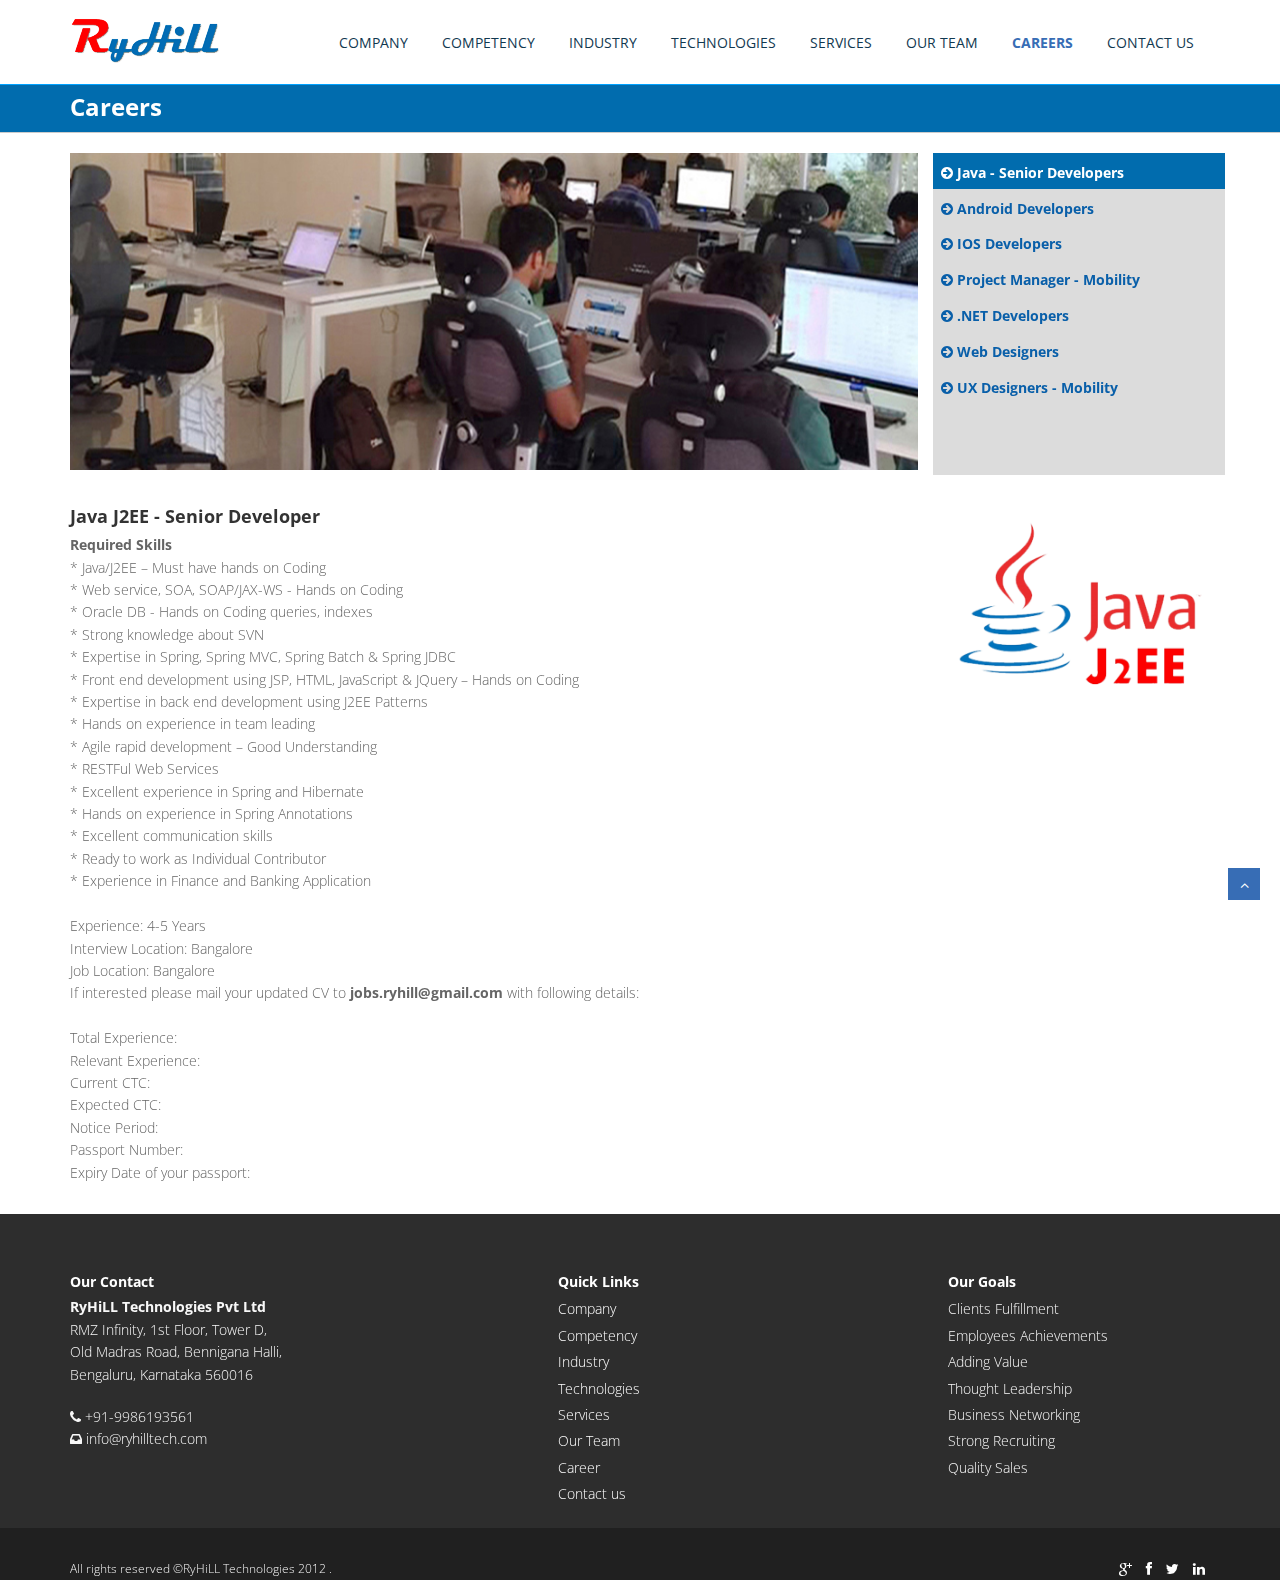
==== ryhill/pages/career.html @ d9d35c5c "Pages" ====
<!DOCTYPE html>
<html lang="en">
<head>
<meta charset="utf-8">
<meta name="viewport" content="width=device-width, initial-scale=1.0" />

<title>Careers</title>
<link rel="shortcut icon" href="../img/fc.png" type="favicon/ico" /> 
<!-- css -->
<link href="../css/bootstrap.min.css" rel="stylesheet" />
<link href="../css/fancybox/jquery.fancybox.css" rel="stylesheet">
<link href="../css/flexslider.css" rel="stylesheet" />
<link href="../css/animate.css" rel="stylesheet" />
<link href="../css/style.css" rel="stylesheet" />

</head>
<body>
<div id="wrapper">

	<!-- start header -->
	<header class="navbar-fixed-top">
        <div class="navbar navbar-default navbar-static-top ">
            <div class="container">
                <div class="navbar-header">
                    <button type="button" class="navbar-toggle" data-toggle="collapse" data-target=".navbar-collapse">
                        <span class="icon-bar"></span>
                        <span class="icon-bar"></span>
                        <span class="icon-bar"></span>
                    </button>
                    <a class="navbar-brand" href="../../"><img src="../img/logo.png" alt="logo"/></a>
                </div>
                <div class="navbar-collapse collapse  ">
                    <ul class="nav navbar-nav">
                        
						<li><a href="company.html">Company</a></li>
						<li><a href="competency.html">Competency</a></li> 
						<li><a href="industry.html">Industry</a></li>
						<li><a href="technology.html">Technologies</a></li>
						<li><a href="services.html">Services</a></li>
						<li><a href="ourteam.html">Our Team</a></li>
                        <li class="active"><a href="career.html">Careers</a></li>
                        <li><a href="contact.html">Contact Us</a></li>
                    </ul>
                </div>
            </div>
        </div>
	</header>
   <div style="clear:both;">&nbsp;</div>
	<!-- end header -->
 
	<section id="inner-headline" >
	<div class="container">
		<div class="row">
			<div class="col-lg-12">

				<h3 class="pageTitle" >Careers</h3>
			</div>
		</div>
	</div>
	</section>

	
	<!--Banner Part End-->
	
	<section id="content ">
	<div class="container">
		<div class="row">
			
			<div class="col-md-9">
				<img class="img-responsive" src="../img/career.jpg" alt="career">
				
			</div>
			<div class="col-md-3 cont_msh">
					<ul class="cont_showhide" id="menu">
					    <li class="sdactive"><a href="#" onclick="toggleDiv(this, containerList[0])">
					    	<i class="fa fa-arrow-circle-right"></i>&nbsp;Java - Senior Developers</a></li>
						<li><a href="#" onclick="toggleDiv(this, containerList[1])">
							<i class="fa fa-arrow-circle-right"></i>&nbsp;Android Developers</a></li>
						<li class=""><a href="#" onclick="toggleDiv(this, containerList[2])">
							<i class="fa fa-arrow-circle-right"></i>&nbsp;IOS Developers</a></li>

                     <!--
						<li class=""><a href="#" onclick="toggleDiv(this, containerList[3])">
							<i class="fa fa-arrow-circle-right"></i>&nbsp;J2ME & Blackberry Developers</a></li>

						<li class=""><a href="#" onclick="toggleDiv(this, containerList[4])"
							><i class="fa fa-arrow-circle-right"></i>&nbsp;Windows Phone Developers</a></li>
						-->

						<li class=""><a href="#" onclick="toggleDiv(this, containerList[3])">
							<i class="fa fa-arrow-circle-right"></i>&nbsp;Project Manager - Mobility</a></li>
						<li class=""><a href="#" onclick="toggleDiv(this, containerList[4])">
							<i class="fa fa-arrow-circle-right"></i>&nbsp;.NET Developers</a></li>
						<li class=""><a href="#" onclick="toggleDiv(this, containerList[5])">
							<i class="fa fa-arrow-circle-right"></i>&nbsp;Web Designers</a></li>
						<li class=""><a href="#" onclick="toggleDiv(this, containerList[6])">
							<i class="fa fa-arrow-circle-right"></i>&nbsp;UX Designers - Mobility</a></li>


						<li class="rig_nav">&nbsp;</li>
                        <li class="rig_nav">&nbsp;</li>
				</ul>
				
			</div>
		</div>
	</div>
	</section>
	<!--Banner Part End-->

	<section id="content">
	<div class="container">			
		<div class="row ">
			 <div class="col-md-12"><!--Main cont Div-->

					<div id="cnt1">
					
					<div class="row">
                        <div class=" col-md-3 float-md-right col-sm-push-9">
							<br><br>
							<img src="../img/ser/java.png" class="img-siz" alt="java">
						</div>

					
						<div class="col-md-9 float-md-left col-sm-pull-3" >
							<br>
							<h4>Java J2EE - Senior Developer</h4>
							 <strong>Required Skills</strong><br>

							*&nbsp;Java/J2EE – Must have hands on Coding<br>
							*&nbsp;Web service, SOA, SOAP/JAX-WS - Hands on Coding<br>
							*&nbsp;Oracle DB - Hands on Coding queries, indexes<br>
							*&nbsp;Strong knowledge about SVN<br>
							*&nbsp;Expertise in Spring, Spring MVC, Spring Batch & Spring JDBC<br>
							*&nbsp;Front end development using JSP, HTML, JavaScript & JQuery – Hands on Coding<br>
							*&nbsp;Expertise in back end development using J2EE Patterns<br>
							*&nbsp;Hands on experience in team leading<br>
							*&nbsp;Agile rapid development – Good Understanding<br>
							*&nbsp;RESTFul Web Services<br>
							*&nbsp;Excellent experience in Spring and Hibernate<br>
							*&nbsp;Hands on experience in Spring Annotations<br>
							*&nbsp;Excellent communication skills<br>
							*&nbsp;Ready to work as Individual Contributor<br>
							*&nbsp;Experience in Finance and Banking Application<br><br>
							Experience: 4-5 Years<br>
							Interview Location: Bangalore<br>
							Job Location: Bangalore<br>
							If interested please mail your updated CV to <b>jobs.ryhill@gmail.com</b> with following details:<br><br>

							Total Experience:<br>
							Relevant Experience:<br>
							Current CTC:<br>
							Expected CTC:<br>
							Notice Period:<br>
							Passport Number:<br>
							Expiry Date of your passport:

						</div>

					</div>

				   </div>
				<!--cnt1 End-->
				    <div id="cnt2" class="none" >
				    	
				    	<div class="row">
				    	 <div class="col-md-3 float-md-right col-sm-push-9">
							<br><br>
							<img src="../img/ser/android.png" class="img-siz" alt="android">
						</div>

						 <div class="col-md-9 float-md-left col-sm-pull-3">
						 	<br>
							<h4>Android - Senior Developer</h4>
							 <strong>Required Skills</strong><br>

								*&nbsp;2 to 5 years of experience in developing innovative mobile solutions with Android SDK/NDK, Java, MVC, REST, JSON and XML<br>

								*&nbsp;Must have experience in developing innovating cross-platform mobile solutions with expertise in HTML5, JavaScript, CSS and &nbsp;&nbsp;&nbsp;PhoneGap APIs, AJAX, REST, JSON and XML<br>

								*&nbsp;Must have experience in working on JavaScript frameworks like JQuery Mobile, Sencha Touch, Enyo, etc.<br>

								*&nbsp;Must have experience in implementing design for multi form factors (tablet and smartphone) using common themes and styles<br>

								*&nbsp;Proficient in Java 6, Object Oriented Design, and Design Patterns, multi-threading and memory management specific to <br>&nbsp;&nbsp;&nbsp; mobile devices<br>

								*&nbsp;Experience in developing apps with Push Notification (GCM) is required<br>

								*&nbsp;Experience in implementing Offline/Sync features and caching mechanism is required<br>

								*&nbsp;In-depth knowledge of Dalvik Memory Mode, thread model, and resource management<br>

								*&nbsp;Strong background in Mobile Application development, including embedded database, data security<br>

								*&nbsp;Experience of submitting at least one app to Google Play Store and good knowledge of the process for approval and distribution &nbsp;&nbsp;&nbsp;  is desirable<br>

								*&nbsp;Exposure to Mobile Wallets and Payments is desirable<br>

								*&nbsp;Familiar with Android UI Design Guidelines for smartphones and tablets<br>

								*&nbsp;Experience of full Mobile Software Development Life Cycle gathering requirements, software architecture, design, coding, <br>&nbsp;&nbsp;&nbsp;integration and testing<br>

								*&nbsp;Experience of cross-platform app development using HTML5, JavaScript, CSS and PhoneGap would be an added advantage<br>

								*&nbsp;Ability to collaborate with UI designers, App developers and teams in a distributed environment spanning multiple countries<br>
								*&nbsp;Experience in working in an Agile development environment<br>

								*&nbsp;Excellent communication and collaboration skills<br><br>
							Experience: 2-5 Years<br>
							Interview Location: Bangalore<br>
							Job Location: Bangalore<br>
							If interested please mail your updated CV to <b>jobs.ryhill@gmail.com</b> with following details:<br><br>

							Total Experience:<br>
							Relevant Experience:<br>
							Current CTC:<br>
							Expected CTC:<br>
							Notice Period:<br>
							Passport Number:<br>
							Expiry Date of your passport:

						</div>
						
					</div>
				
				    </div>
				<!--cnt2 End-->
			    	<div id="cnt3" class="none" >
			    		
			    		<div class="row">
			    			<div class="col-md-10">
			    				<br>
			    				<img src="../img/ser/ios.png" alt="ios">
			    			</div>

			    		
						 <div class="col-md-12">
						 	<br>
							<h4>IOS - Senior Developer</h4>
							 <strong>Required Skills</strong><br>

							*&nbsp;Excellent knowledge and work experience on designing and developing iOS mobile applications.<br>
							*&nbsp;Proficient on programming iPhone/iPad applications with Objective-C and iOS SDK using the Xcode IDE.<br>
							*&nbsp;Strong experience with camera based applications (experience with OpenCV on mobile platforms a big plus).<br>
							*&nbsp;Working understanding of agile software engineering processes and methodologies.<br>
							*&nbsp;Must be detail-oriented, with strong analytical skills and problem solving skills.<br>
							*&nbsp;You work well with internal and external teams as well as working independently.<br>
							*&nbsp;You are super excited to join a startup that will disrupt the headphone industry.<br>
							*&nbsp;Cannot wait to dive right into any problem.<br>
							*&nbsp;Have strong attention to detail and are a self-starter.<br>
							*&nbsp;Have a passion for building and innovating and doing so quickly.<br>
							*&nbsp;You are a risk taker.<br>
							*&nbsp;You are proactive, plan ahead and execute without hand holding.<br>
							*&nbsp;You are incredibly intelligent, energetic, make swift but thoughtful decisions (and act on them), and are able to figure things out &nbsp;&nbsp;&nbsp;without much guidance.<br>
							*&nbsp;Experience in Finance and Banking Application<br><br>

							Experience: 2-5 Years<br>
							Interview Location: Bangalore<br>
							Job Location: Bangalore<br>
							If interested please mail your updated CV to <b>jobs.ryhill@gmail.com</b> with following details:<br><br>

							Total Experience:<br>
							Relevant Experience:<br>
							Current CTC:<br>
							Expected CTC:<br>
							Notice Period:<br>
							Passport Number:<br>
							Expiry Date of your passport:

						</div>

						
					</div>
			    	</div>
				<!--cnt3 End-->
				  <!--
					<div id="cnt4" class="none" >
					
					<div class="row">
						 <div class="col-md-9 ">
						 	<br>
							<h4>J2ME & Blackberry Developers</h4>
							 <strong>Required Skills</strong><br>

							    *&nbsp;Minimum 2 years’ experience developing for J2ME/BlackBerry devices<br>
								*&nbsp;Java/J2EE – Must have hands on Coding<br>
								*&nbsp;Build out an elegant, innovative world class J2ME and Blackberry app<br>
								*&nbsp;Quickly fix bugs and solve problems<br>
								*&nbsp;Rapidly prototype and implement new innovative features<br>
								*&nbsp;Ensure strong UI design principles<br>
								*&nbsp;Work closely with designers and core service engineers<br>
								*&nbsp;Develops an app that works nimbly and intuitively<br>
								*&nbsp;Solid understanding of the MID Profile 2.0 and CLDC<br>
								*&nbsp;Knowledge and experience with additional J2ME API’s is preferred (PIMAPI, MMAPI, WMAPI)<br>
								*&nbsp;Experience with the Blackberry App Store would be a plus (submission, approval, etc.)<br>
								*&nbsp;Passion for building mobile applications<br>
								*&nbsp;Understanding of building nimble and rich mobile apps<br>
								*&nbsp;Experience with networking and TCP/IP<br>
								*&nbsp;Able to work in a dynamic and fast-moving environment<br>
								*&nbsp;Knowledge of social networking applications in emerging markets<br><br>


							Experience: 2-5 Years<br>
							Interview Location: Bangalore<br>
							Job Location: Bangalore<br>
							If interested please mail your updated CV to <b>jobs.ryhill@gmail.com</b> with following details:<br><br>

							Total Experience:<br>
							Relevant Experience:<br>
							Current CTC:<br>
							Expected CTC:<br>
							Notice Period:<br>
							Passport Number:<br>
							Expiry Date of your passport:

						</div>
						<div class="col-md-3">
							<br><br>
							<img src="../img/ser/black.png" alt="Blackberry">
						</div>
					</div>
					</div>

				  cnt4 End

				  <div id="cnt5" class="none">
				  	
				  	 <div class="row">
						 <div class="col-md-8">
						 	<br>
							<h4>Windows Phone 8 Developer</h4>
							 <strong>Required Skills</strong><br>

							*&nbsp;2-6 years production mobile app development and detailed, luscious design experience<br>
							*&nbsp;BE/B Tech/MCA in Computer Science, Software Engineering or related discipline<br>
							*&nbsp;Strong mobile UX design, coding and support/maintenance, collaboration and communication skills.<br>
							*&nbsp;Windows Phone 7/8, C#, .NET framework 4.0 +,WPF/Silverlight/XAML,WCF experience , from design to store to &nbsp;&nbsp;&nbsp;updates<br>
							*&nbsp;Knowledge of JSon, Restful Services, CSS 3 and HTML 5 ,Javascript with Jquery is an added advantage<br>
							*&nbsp;Experience in developing reusable components and libraries<br>
							*&nbsp;Good understanding of database design<br>
							*&nbsp;Experience with web-services, social, e-commerce, gaming and multimedia apps<br>
							*&nbsp;Ability to setup and admin own development, test, SCM and deployment stack<br>
							*&nbsp;Strong competence of MS SQL Server<br>
							*&nbsp;Frequent learning capability and adapt to an new technologies<br>
							*&nbsp;Real life Implementation of applying OOPs<br>
							*&nbsp;Should be well-versed with the Windows Phones marketplace<br>
							*&nbsp;Excellent analytical and problem solving skills<br>
							*&nbsp;Excellent verbal and written communication skills<br>
							*&nbsp;Experience in Finance and Banking Application<br><br>

							Experience: 2-6 Years<br>
							Interview Location: Bangalore<br>
							Job Location: Bangalore<br>
							If interested please mail your updated CV to <b>jobs.ryhill@gmail.com</b> with following details:<br><br>

							Total Experience:<br>
							Relevant Experience:<br>
							Current CTC:<br>
							Expected CTC:<br>
							Notice Period:<br>
							Passport Number:<br>
							Expiry Date of your passport:

						</div>
						<div class="col-md-4">
							<br><br>
							<img src="../img/ser/wind.png" alt="wind">
							<br><br>
							<img src="../img/ser/windowph.jpg" alt="windowph">
						</div>
					</div>

				  </div>
				   cnt5 End-->

				   <!--Hide Part-->

					<div id="cnt4" class="none" >
						
						<div class="row">
							<div class="col-md-3 float-md-right col-sm-push-9">
							<br><br>
							<img src="../img/ser/proj.jpg" alt="proj">
						</div>
						 <div class="col-md-9 float-md-left col-sm-pull-3 ">
						 	<br>
							<h4>Project Manager - Mobility</h4>
							 <strong>Required Skills</strong><br>
							*&nbsp;Collaborate with business, executive and technical stake holders to formulate short and long term mobile strategies that &nbsp;&nbsp;&nbsp;&nbsp;address mobile business vision.<br>
							*&nbsp;Build business cases, road maps and long-term vision through formal presentations and briefings that address mobile &nbsp;&nbsp;&nbsp;&nbsp;technology and associated responsive design/delivery.<br>
							*&nbsp;Lead mobile initiatives from concept through deployment, assessment, refinement and support.<br>
							*&nbsp; Develop business and functional requirements.<br>
							*&nbsp;Communicate channel progress and other key updates in person and in writing to key internal executive management teams &nbsp;&nbsp;&nbsp;&nbsp;and stakeholders on a regular basis.<br>
							*&nbsp;Identify, manage and negotiate new vendor relationships.<br>
							*&nbsp;Manage budgets to drive efficiencies and continuous improvement within the organization.<br>
							*&nbsp;Experience in Finance and Banking Application.<br><br>
							<strong>Skills & Abiities</strong><br>

							*&nbsp;Lead consumer facing mobile strategies, innovation and deployment.<br>
							*&nbsp;Thought leader and visionary related to mobile strategy and goals.<br>
							*&nbsp;Interface with a range of web site, mobile, creative and responsive design initiatives.<br>
							*&nbsp;Android, iOS, Windows and other mobile technologies.<br>
							*&nbsp;Business and functional requirements gathering; project scope and management.<br>
							*&nbsp;Meeting facilitation, briefing and presentation of Mobile strategies and vision at the executive and cross-functional levels.<br>
							*&nbsp;Outstanding analytical skills, strong experience interpreting test results & drawing conclusions.<br>
							*&nbsp;Demonstrated strong business judgment and decision-making skills; ability to identify, prioritize, and articulate highest impact &nbsp;&nbsp;&nbsp;&nbsp;initiatives.<br>
							*&nbsp;Ability to manage multiple projects in a fast-paced, deadline-driven environment.<br>
							*&nbsp;Proven ability to build consensus and work effectively within a cross-departmental team.<br>
							*&nbsp;Ability to work independently and within a team environment.<br>
							*&nbsp;Strong independent decision-making, organizational, planning and problem-solving skills.<br><br>

							Experience: 7-10 Years<br>
							Interview Location: Bangalore<br>
							Job Location: Bangalore<br>
							If interested please mail your updated CV to <b>jobs.ryhill@gmail.com</b> with following details:<br><br>

							Total Experience:<br>
							Relevant Experience:<br>
							Current CTC:<br>
							Expected CTC:<br>
							Notice Period:<br>
							Passport Number:<br>
							Expiry Date of your passport:

						</div>
						
					</div>
				</div>
				<!--cnt6 End-->
				<div id="cnt5" class="none" >
						
						<div class="row">
							<div class="col-md-3 float-md-right col-sm-push-9">

							<br><br>
							<img src="../img/ser/neta.png" class="img-siz" alt="neta">
					
					
						</div>

						 <div class="col-md-9 float-md-left col-sm-pull-3 ">
						 	<br>
							<h4>.NET Developers</h4>
							 <strong>Required Skills</strong><br>
								*&nbsp;Experience in ASP.NET, C#, XML, CSS.<br>
								*&nbsp;Full life-cycle experience using ASP.NET framework (C# and VB) is preferred.<br>
								*&nbsp;Knowledge of SQL Server (reporting service, integration service and database service, and complex stored procedures will be an &nbsp;&nbsp;&nbsp;advantage).<br>
								*&nbsp;Strong understanding of, and experience with, Web server (IIS) and database administration.<br>
								*&nbsp;Experience in front end development skills (Javascript, Ajax, CSS).<br>
								*&nbsp;Excellent testing, debugging, and troubleshooting skills.<br>
								*&nbsp;Excellent problem solving and analytical skills.<br>
								*&nbsp;Create application functional software, maintenance and modification of existing application software.<br>
								*&nbsp;Design and implementation of Dot Net based web software using C#, VB.net and MSSQL.<br>
								*&nbsp;Ensure the application is properly tested/QC-ed before rolling out into live environment.<br>
								*&nbsp;Maintain existing software and provide user requested changes and enhancements.<br><br>

							Experience: 3-5 Years<br>
							Interview Location: Bangalore<br>
							Job Location: Bangalore<br>
							If interested please mail your updated CV to <b>jobs.ryhill@gmail.com</b> with following details:<br><br>

							Total Experience:<br>
							Relevant Experience:<br>
							Current CTC:<br>
							Expected CTC:<br>
							Notice Period:<br>
							Passport Number:<br>
							Expiry Date of your passport:

						</div>
					
						
					</div>
				</div>
				<!--cnt7 End-->
				<div id="cnt6" class="none" >
						
						<div class="row">
							<div class="col-md-4 float-md-right col-sm-push-8">
							<br><br>
							<img src="../img/ser/web1.png" alt="web1">
					
						</div>
						 <div class="col-md-8 float-md-left col-sm-pull-4">
						 	<br>
							<h4>Web Designers</h4>
							 <strong>Required Skills</strong><br>

							*&nbsp;Maintain and create website Blocks & Pages.<br>
							*&nbsp;To maintain videos and its links on website.<br>
							*&nbsp;To be maintain the all the company website updations.<br>
							*&nbsp;Maintain social media like Facebook, Twitter, Linkedin.<br>
							*&nbsp;Expertise in HTML 5, CSS 3, J Query, JavaScript.<br>
							*&nbsp;Hands on Experience in Photoshop, Graphic Designing,Illustrator.<br>
							*&nbsp;Knowledge of PHP is plus.<br><br>

							Experience: 2-4 Years<br>
							Interview Location: Bangalore<br>
							Job Location: Bangalore<br>
							If interested please mail your updated CV to <b>jobs.ryhill@gmail.com</b> with following details:<br><br>

							Total Experience:<br>
							Relevant Experience:<br>
							Current CTC:<br>
							Expected CTC:<br>
							Notice Period:<br>
							Passport Number:<br>
							Expiry Date of your passport:

						</div>
						
					</div>
				</div>
				<!--cnt8 End-->
				<div id="cnt7" class="none" >
						
						<div class="row">
							<div class="col-md-4 float-md-right col-sm-push-8">
							<br>
							<img src="../img/ser/ux1.png" class="img-siz ux_ped" alt="ux1">
		
						</div>
						 <div class="col-md-8 float-md-left col-sm-pull-4">
						 	<br>
							<h4>UX Designers - Mobility</h4>
							 <strong>Required Skills</strong><br>

							*&nbsp;Person who has experience in HTML5 Development.<br>
							*&nbsp;Should have a good knowledge of HTML, HTML5, JavaScript, CSS, JQuery, and XML along with a sound knowledge<br> &nbsp;&nbsp;&nbsp;of web development and Mobile app standards.<br>
							*&nbsp;Should have good experience and knowledge of HTML, HTML5, CSS, JavaScript, JQuery.<br>
							*&nbsp;Should have strong expertise in creating dynamic, xml based interactivities in HTML, JavaScript, JQuery.<br>
							*&nbsp;Should have strong HTML, CSS table-less design and JavaScript/JQuery knowledge and experience.<br>
							*&nbsp;Should know how to design intuitive site functionality, interaction, user interfaces, and navigation.<br>
							*&nbsp;Should know how to transform .PSD files and wireframes into web user interfaces according to design &nbsp;&nbsp;&nbsp;specifications.<br><br>

							Experience: 4-5 Years<br>
							Interview Location: Bangalore<br>
							Job Location: Bangalore<br>
							If interested please mail your updated CV to <b>jobs.ryhill@gmail.com</b> with following details:<br><br>

							Total Experience:<br>
							Relevant Experience:<br>
							Current CTC:<br>
							Expected CTC:<br>
							Notice Period:<br>
							Passport Number:<br>
							Expiry Date of your passport:

						</div>
						
					</div>
				</div>
				<!--cnt9 End-->
			</div><!--Main cont Div end-->	
		</div><!--Drop row end-->

	   </div>
	
	</section>
	<!--Body Part End-->

	<!--Footer Part-->
<footer>
	<div class="container">
		<div class="row">
			<div class="col-lg-5">
				<div class="widget">
					<h5 class="widgetheading">Our Contact</h5>
					<address>
					<strong>RyHiLL Technologies Pvt Ltd</strong><br>
				RMZ Infinity, 1st Floor, Tower D, <br>Old Madras Road, Bennigana Halli, <br>Bengaluru, Karnataka 560016
            </address>
					<p>
						<i class="fa fa-phone"></i> +91-9986193561 <br>
						<i class="fa fa-inbox"></i>&nbsp;info@ryhilltech.com
                       
					</p>
				</div>
			</div>
			<div class="col-lg-4">
				<div class="widget">
					<h5 class="widgetheading">Quick Links</h5>
					<ul class="link-list">
						<li><a href="company.html">Company</a></li>
                        <li><a href="competency.html">Competency</a></li> 
                        <li><a href="industry.html">Industry</a></li>
						<li><a href="technology.html">Technologies</a></li>
						<li><a href="services.html">Services</a></li>
						<li><a href="ourteam.html">Our Team</a></li>
						<li><a href="career.html">Career</a></li>
						<li><a href="contact.html">Contact us</a></li>
					</ul>
				</div>
			</div>
			<div class="col-lg-3">
				<div class="widget">
					<h5 class="widgetheading">Our Goals</h5>
					<ul class="link-list">
						<li>Clients Fulfillment</li>
						<li>Employees Achievements</li>
						<li>Adding Value</li>
                        <li>Thought Leadership</li>
                        <li>Business Networking</li>
                        <li>Strong Recruiting</li>
                        <li>Quality Sales</li>

                     
                        
                      
					</ul>
				</div>
			</div>
		
		</div>
	</div>

	
	<div id="sub-footer">
		<div class="container">
			<div class="row">
				<div class="col-lg-6">
					<div class="copyright">
						<p>
							<span>All rights reserved &copy;RyHiLL Technologies 2012 . </span>
						</p>
					</div>
				</div>
				<div class="col-lg-6">
					<ul class="social-network">
					   <li><a href="https://plus.google.com/101174229197309573240" data-placement="top" title="Google plus"><i class="fa fa-google-plus"></i></a></li>
						<li><a href="https://www.facebook.com/RyHiLL-Technologies-1451073818480473/?fref=nf" data-placement="top" title="Facebook"><i class="fa fa-facebook"></i></a></li>
						<li><a href="#" data-placement="top" title="Twitter"><i class="fa fa-twitter"></i></a></li>
						<li><a href="https://in.linkedin.com/company/ryhill-technologies" data-placement="top" title="Linkedin"><i class="fa fa-linkedin"></i></a></li>
						
					</ul>
				</div>
			</div>
		</div>
	</div>
	</footer>
</div>
<a href="#" class="scrollup"><i class="fa fa-angle-up active"></i></a>
<!-- ===javascript============ -->
<!--=open & hide div=-->
<script src="../js/jquery.js"></script>
<script type="text/javascript">
    //on click menu li show div
    var containerList = ['cnt1', 'cnt2', 'cnt3', 'cnt4', 'cnt5', 'cnt6', 'cnt7'];
    var menu = $('#menu').find('li');
    function toggleDiv(element, id) {
        menu.each(function(item){
            $(this).removeClass('sdactive');
        });
        $(element).parent().addClass('sdactive');
        for(var i=0, len = containerList.length; i<len; i+=1) {
            document.getElementById(containerList[i]).classList.add('none');
        }
        document.getElementById(id).classList.remove('none');
    }
</script><!--=open & hide div end=-->
<script src="../js/bootstrap.min.js"></script>
<script src="../js/jquery.fancybox.pack.js"></script>
<script src="../js/jquery.fancybox-media.js"></script> 
<script src="../js/portfolio/jquery.quicksand.js"></script>
<script src="../js/jquery.flexslider.js"></script>
<script src="../js/animate.js"></script>
<script src="../js/custom.js"></script>

</body>
</html>
---- ryhill/css/flexslider.css ----
/* Browser Resets */
.flex-container a:active,
.flexslider a:active,
.flex-container a:focus,
.flexslider a:focus  {outline: none;}
.slides,
.flex-control-nav,
.flex-direction-nav {margin: 0; padding: 0; list-style: none;} 

/* FlexSlider Necessary Styles****/ 
.flexslider { margin: 0; padding: 0;}
.flexslider .slides > li {display: none; -webkit-backface-visibility: hidden;} /* Hide the slides before the JS is loaded. Avoids image jumping */
.flexslider .slides img { width: 100%; display: block;}
.flex-pauseplay span {text-transform: capitalize;}

/* Clearfix for the .slides element */
.slides:after {content: "."; display: block; clear: both; visibility: hidden; line-height: 0; height: 0;} 
html[xmlns] .slides {display: block;} 
* html .slides {height: 1%;}

/* No JavaScript Fallback */
/* If you are not using another script, such as Modernizr, make sure you
 * include js that eliminates this class on page load */
.no-js .slides > li:first-child {display: block;}


/* FlexSlider Default Theme***/
.flexslider {background:none; position: relative; 
zoom: 1;}
.flex-viewport {max-height: 2000px; -webkit-transition: all 1s ease; -moz-transition: all 1s ease; transition: all 1s ease;}
.loading .flex-viewport {max-height: 300px;}
.flexslider .slides {zoom: 1;}

.carousel li {margin-right: 5px}

/* Caption style */

.flex-caption { background: rgba(0,0,0,.8); margin-left:5px;bottom:5px; position:absolute;padding:20px; z-index:99;}
.flex-caption p{line-height: 22px; 
font-weight:300; color: #fff }
.flex-caption h2, .flex-caption h4 {
	color:#fff;
}

/* Direction Nav */
.flex-direction-nav {*height: 0;}
.flex-direction-nav a {width: 30px; height: 40px; margin:0; display: block; background: url(../img/bg_direction_nav.png) no-repeat 0 0; position: absolute; top: 45%; z-index: 10; cursor: pointer; text-indent: -9999px; opacity: 0; -webkit-transition: all .3s ease;}
.flex-direction-nav .flex-next {background-position: 100% 0; right: -36px; }
.flex-direction-nav .flex-prev {left: -36px;}
.flexslider:hover .flex-next {opacity: 0.8; right: 5px;}
.flexslider:hover .flex-prev {opacity: 0.8; left: 5px;}
.flexslider:hover .flex-next:hover, .flexslider:hover .flex-prev:hover {opacity: 1;}
.flex-direction-nav .flex-disabled {opacity: .3!important; filter:alpha(opacity=30); cursor: default;}

/* Control Nav */
.flex-control-nav {width: 100%; position: absolute; bottom: 0; text-align: center;}
.flex-control-nav li {margin: 0 6px; display: inline-block; zoom: 1; *display: inline;}
.flex-control-paging li a {width: 11px; height: 11px; display: block; background: #666; background: rgba(0,0,0,0.5); cursor: pointer; text-indent: -9999px; -webkit-border-radius: 20px; -moz-border-radius: 20px; -o-border-radius: 20px; border-radius: 20px; box-shadow: inset 0 0 3px rgba(0,0,0,0.3);}
.flex-control-paging li a:hover { background: #333; background: rgba(0,0,0,0.7); }
.flex-control-paging li a.flex-active { background: #000; background: rgba(0,0,0,0.9); cursor: default; }

.flex-control-thumbs {margin: 5px 0 0; position: static; overflow: hidden;}
.flex-control-thumbs li {width: 25%; float: left; margin: 0;}
.flex-control-thumbs img {width: 100%; display: block; opacity: .7; cursor: pointer;}
.flex-control-thumbs img:hover {opacity: 1;}
.flex-control-thumbs .flex-active {opacity: 1; cursor: default;}

@media screen and (max-width: 860px) {
  .flex-direction-nav .flex-prev {opacity: 1; left: 0;}
  .flex-direction-nav .flex-next {opacity: 1; right: 0;}
}
---- ryhill/css/style.css ----
@import url('http://fonts.googleapis.com/css?family=Noto+Serif:400,400italic,700|Open+Sans:400,600,700'); 
@import url('font-awesome.css');  
@import url('animate.css');

body {
	font-family:'Open Sans', Arial, sans-serif;
	font-size:14px;
	font-weight:300;
	line-height:1.6em;
	color:#656565;
	text-align: justify;
}

a:active {
	outline:0;
}

.clear {
	clear:both;
}

h1,h2, h3, h4, h5, h6 {
	font-family:'Open Sans', Arial, sans-serif;
	font-weight:700;
	line-height:1.1em;
	color: #333;
	margin-bottom: 7px;
}
h3{
margin-bottom:15px;
} 
.container {

	position:relative;
}

#wrapper{
	width:100%;
	margin:0;	
	padding:0;
}
img{
	width: 100%;
    height: auto;
}
.img-responsive{

	 width: 100%!important;
    height: auto!important;
}
.row,.row-fluid {
	margin-bottom:0px;
}

.row .row,.row-fluid .row-fluid{
	margin-bottom:30px;
}

.row.nomargin,.row-fluid.nomargin {
	margin-bottom:0;
}

img.img-polaroid {
	margin:0 0 20px 0;
}
.img-box {
	max-width:100%;
}
/*  Header */
 
header .navbar {
    margin-bottom: 0;
}

.navbar-default {
    border: none;
}

.navbar-brand {
    color: #222;
	text-transform: uppercase;
    font-size: 24px;
    font-weight: 700;
    line-height: 1em;
	letter-spacing: -1px;
    padding: 0 0 0 15px;
}
.navbar-default .navbar-brand{
color: #D81265;
height: 114px;
position: absolute;
top: -28px;
bottom: -40px;
z-index: 99999999;
padding: 30px 15px;
}

header .navbar-collapse  ul.navbar-nav {
    float: right;
    margin-right: 0;
}
header .navbar {
min-height: 70px;
padding: 18px 0;
background: #fff;
}
.home-page header .navbar-default{
    background: rgba(255, 255, 255, 1);	
    /* position: absolute; */
    width: 100%;
    position: relative;
	border-bottom:1px solid #00a2ff;
}

header .nav li a:hover,
header .nav li a:focus,
header .nav li.active a,
header .nav li.active a:hover,
header .nav li a.dropdown-toggle:hover,
header .nav li a.dropdown-toggle:focus,
header .nav li.active ul.dropdown-menu li a:hover,
header .nav li.active ul.dropdown-menu li.active a{
    -webkit-transition: all .3s ease;
    -moz-transition: all .3s ease;
    -ms-transition: all .3s ease;
    -o-transition: all .3s ease;
    transition: all .3s ease;
}


header .navbar-default .navbar-nav > .open > a,
header .navbar-default .navbar-nav > .open > a:hover,
header .navbar-default .navbar-nav > .open > a:focus {
    -webkit-transition: all .3s ease;
    -moz-transition: all .3s ease;
    -ms-transition: all .3s ease;
    -o-transition: all .3s ease;
    transition: all .3s ease;
}


header .navbar {
    min-height: 70px; 
    padding: 10px 0;
    border-bottom: 1px solid #00a2ff;
}
.st_change{
	color:#ff0000;
}

header .navbar-nav > li  {
    padding-bottom: 12px;
    padding-top: 12px;
}

header  .navbar-nav > li > a {
    padding-bottom: 3px;
    padding-top: 5px;
    margin-left: 2px;
    line-height: 30px;
	font-weight: 700;
    -webkit-transition: all .3s ease;
    -moz-transition: all .3s ease;
    -ms-transition: all .3s ease;
    -o-transition: all .3s ease;
    transition: all .3s ease;
}


.dropdown-menu li a:hover {
    color: #fff !important;
}

header .nav .caret {
    border-bottom-color: #f5f5f5;
    border-top-color: #f5f5f5;
}
.navbar-default .navbar-nav > .active > a,
.navbar-default .navbar-nav > .active > a:hover,
.navbar-default .navbar-nav > .active > a:focus {
  background-color: #fff;
}
.navbar-default .navbar-nav > .open > a,
.navbar-default .navbar-nav > .open > a:hover,
.navbar-default .navbar-nav > .open > a:focus {
  background-color:  #fff;
}	
	

.dropdown-menu  {
    box-shadow: none;
    border-radius: 0;
	border: none;
}

.dropdown-menu li:last-child  {
	padding-bottom: 0 !important;
	margin-bottom: 0;
}

header .nav li .dropdown-menu  {
   padding: 0;
}

header .nav li .dropdown-menu li a {
   line-height: 28px;
   padding: 3px 12px;
}

/* --- menu --- */

header .navigation {
	float:right;
}

header ul.nav li {
	border:none;
	margin:0;
}

header ul.nav li a {	
	font-size: 14px;
	border:none;
	font-weight: 400;
	text-transform:uppercase;
}

header ul.nav li ul li a {	
	font-size:12px;
	border:none;
	font-weight:300;
	text-transform:uppercase;
}


.navbar .nav > li > a {
  color: #113850;
  text-shadow: none;
  border: 1px solid rgba(255, 255, 255, 0) !important;
}

.navbar .nav a:hover {
	background:none;
}

.navbar .nav > .active > a,.navbar .nav > .active > a:hover {
	background:none;
	font-weight:700;
}

.navbar .nav > .active > a:active,.navbar .nav > .active > a:focus {
	background:none;
	outline:0;
	font-weight:700;
}

.navbar .nav li .dropdown-menu {
	z-index:2000;
}

header ul.nav li ul {
	margin-top:1px;
}
header ul.nav li ul li ul {
	margin:1px 0 0 1px;
}
.dropdown-menu .dropdown i {
	position:absolute;
	right:0;
	margin-top:3px;
	padding-left:20px;
}

.navbar .nav > li > .dropdown-menu:before {
  display: inline-block;
  border-right: none;
  border-bottom: none;
  border-left: none;
  border-bottom-color: none;
  content:none;
}
.navbar-default .navbar-nav>.active>a, .navbar-default .navbar-nav>.active>a:hover, .navbar-default .navbar-nav>.active>a:focus {
color: #376db5;
}
.navbar-default .navbar-nav>li>a:hover, .navbar-default .navbar-nav>li>a:focus {
color: #376db5;
background-color: transparent;
}

ul.nav li.dropdown a {
	z-index:1000;
	display:block;
}

 select.selectmenu {
	display:none;
}
.pageTitle{
color: #fff;
margin: 30px 0 3px;
display: inline-block;
}
 
#banner{
	width: 100%;
	background:#000;
	position:relative;
	margin:0;
	padding:0;
	background: url('../img/border-bg.jpg') top left repeat-x;
	margin-top: 3px;
	/* padding-top: 12px; */

}

/*  Sliders*/
/* --- flexslider --- */
#main-slider:before {
content: '';
width: 100%;
height: 100%;
background: rgba(0, 0, 0, 0.39);
z-index:3;
position: absolute;
}
.flex-direction-nav a{
display:none;
}
.flexslider {
	padding:0;  
	background: #fff; 
	position: relative; 
	zoom: 1;
}
.flex-direction-nav .flex-prev{
left:0px; 
}
.flex-direction-nav .flex-next{ 
right:0px;
}
.flex-caption {
zoom: 1; 
color: #fff;
background-color:rgba(0,0,0,0.8)!important;
/**text-shadow: 4px 4px 8px black, 0 0 8px black, 0 0 8px black;**/
background: none;
position: absolute; 
 display: inline-block;
 margin-bottom: 32%!important;
}
.flex-caption h3 {color: #fff; letter-spacing: 1px; margin-bottom: 8px; text-transform: uppercase;font-size: 35px;}
.flex-caption p {margin: 12px 0 18px;font-size:16px;line-height: 30px;}
.skill-home{
margin-bottom:50px;
}
.c1{
border: #ed5441 1px solid;
background: #41EDB2;
}
.c2{
border: #24c4db 1px solid;
background: #24A3DB;
}
.c3{
border: #D81265 1px solid;
background: #F2A458;
}
.c4{
border: #609cec 1px solid;
background: #F54E81;
}
.skill-home .icons {
padding: 30px 0 0 0;
width: 100%;
height: 94px;
color: #fff;
font-size: 42px;
font-size: 38px; 
text-align: center;
-ms-border-radius: 50%;
-moz-border-radius: 50%;
-webkit-border-radius: 50%;
border-radius: 0;
display: inline-table;
border: 1px solid #C8C8C8; 
color: #D81265;
}
.skill-home .fa{
background: rgb(255, 255, 255);
padding: 35px 0 0 0;
border-radius: 50%;
width: 105px;
height: 105px;
margin: 0 0 20px;
color: #8B8B8B;
}
.skill-home h2 {
padding-top: 20px;
font-size: 36px;
font-weight: 700;
} 
.testimonial-solid {
padding: 50px 0 60px 0;
margin: 0 0 0 0;
background: #D81265;
text-align: center;
color: #fff;
}
.testi-icon-area {
text-align: center;
position: absolute;
top: -84px;
margin: 0 auto; 
width: 100%;
color: #fff;
}
.testi-icon-area .quote {
padding: 15px 0 0 0;
margin: 0 0 0 0;
background: #ffffff;
text-align: center;
color: #D81265;
display: inline-table;
width: 70px;
height: 70px;
-ms-border-radius: 50%;
-moz-border-radius: 50%;
-webkit-border-radius: 50%;
border-radius: 50%;
font-size: 42px; 
border: 1px solid #D81265;
display: none;
}

.testi-icon-area .carousel-inner { 
margin: 20px 0;
}
.carousel-indicators {
bottom: -30px;
}
.text-center img {
margin: auto;
}
.aboutUs{
padding:20px 0;
background: #376db5;
color: #fff;
}
.aboutUs h2{
color:#fff;
}
img.img-center {
margin: 0 auto;
display: block;
max-width: 100%;
}
/***media-body***/
.media-body{
	text-align:justify;
}
/* Testimonial---------------*/
.testimonial-area {
padding: 0 0 0 0;
margin:0;
background: url(../img/low-poly01.jpg) fixed center center;
background-size: cover;
-webkit-background-size: cover;
-moz-background-size: cover;
-ms-background-size: cover;
background: red;
}
.testimonial-solid p {
color: #FFFFFF;
font-size: 16px;
line-height: 30px;
font-style: italic;
} 
section.txt-area {
	background:#fff;
	padding:10px 0 0 0;
}

/* Clients*/
#clients {
  padding:0px 0 30px 0; 
}
  #clients .client .img {
    height: 76px;
    width: 138px;
    cursor: pointer;
    -webkit-transition: box-shadow .1s linear;
    -moz-transition: box-shadow .1s linear;
    transition: box-shadow .1s linear; 
}
    #clients .client .img:hover {
      cursor: pointer;
      border-radius: 8px; 
  }
  #clients .client .client1 {
    background: url("../img/client1.png") 0 -75px;
     }
    #clients .client .client1:hover {
      background-position: 1px 0px; 
  }
  #clients .client .client2 {
    background: url("../img/client2.png") 0 -75px;
     }
    #clients .client .client2:hover {
      background-position: -1px 0px; 
  }
  #clients .client .client3 {
    background: url("../img/client3.png") 0 -76px; 
}
    #clients .client .client3:hover {
      background-position: 0px 0px; 
  }

#clients .client .client4 {
    background: url("../img/client4.png") 0 -76px;
     }
    #clients .client .client4:hover {
      background-position: 0px 0px; 
  }
 #clients .client .client5 {
    background: url("../img/client5.png") 0 -76px; 
}
    #clients .client .client5:hover {
      background-position: 0px 0px; 
  }

   #clients .client .client6 {
    background: url("../img/client6.png") 0 -76px; 
}
    #clients .client .client6:hover {
      background-position: 0px 0px; 
  }
/* Content */

#content {
	position:relative;
	background:#fff;
	padding: 0px 0 0px 0;

}

#content img {
	max-width:100%;
	height:auto;
}
 
.cta-text {
	text-align: center;
	margin-top:10px;
}


.big-cta .cta {
	margin-top:10px;
}
 
.box {
	width: 100%;
}
.box-gray  {
	background: #f8f8f8;
	padding: 20px 20px 30px;
}
.box-gray  h4,.box-gray  i {
	margin-bottom: 20px;
}
.box-bottom {
	padding: 20px 0;
	text-align: center;
}
.box-bottom a {
	color: #fff;
	font-weight: 700;
}
.box-bottom a:hover {
	color: #eee;
	text-decoration: none;
}
.list-unstyled li a{
	color:#ffffff!important;
}

/* Bottom */

#bottom {
	background:#fcfcfc;
	padding:50px 0 0;

}
/* twitter */
#twitter-wrapper {
    text-align: center;
    width: 70%;
    margin: 0 auto;
}
#twitter em {
    font-style: normal;
    font-size: 13px;
}

#twitter em.twitterTime a {
	font-weight:600;
}

#twitter ul {
    padding: 0;
	list-style:none;
}
#twitter ul li {
    font-size: 20px;
    line-height: 1.6em;
    font-weight: 300;
    margin-bottom: 20px;
    position: relative;
    word-break: break-word;
}


/* page headline*/

#inner-headline{
position: relative;
color: #016cae;
background: #016cae; 
margin-top: 12px; 
margin-bottom: 20px;
border-bottom: 1px solid #CBCBCB;
}


#inner-headline h3.pageTitle{
	color: #FFFFFF;
	text-align: left;
	padding-top:30px;
	padding-bottom:8px;
	font-size: 24px;
	display:block;
}
.hide_dpboxhead{
	font-weight: bold;
}
/* --- bre --- */
#inner-headline ul.breadcrumb {
	margin:40px 0;
	float:left;
}

#inner-headline ul.breadcrumb li {
	margin-bottom:0;
	padding-bottom:0;
}
#inner-headline ul.breadcrumb li {
	font-size:13px;
	color:#fff;
}

#inner-headline ul.breadcrumb li i{
	color:#dedede;
}

#inner-headline ul.breadcrumb li a {
	color:#fff;
}

ul.breadcrumb li a:hover {
	text-decoration:none;
}
img{width: 100%;}
.post3 img {
margin-bottom: 20px;
max-width: 100%;
}
.post3 a:hover * {
color: #016cae;
}
.post3 time .year {
font: 700 24px/21px;
color: #000;
}
.post3 p {
font: 400 14px/21px "Arial", sans-serif;
color: #868686;
text-transform: initial;
}
#events {
padding: 0px 0 0;
}
 
/* --- search form --- */
.search{
	float:right;
	margin:35px 0 0;
	padding-bottom:0;
}

#inner-headline form.input-append {
	margin:0;
	padding:0;
}

/*Industy*/

#cnt1{
	position: relative;
    left: 0px;
    top: 0px;
}
#cnt2{
	position: relative;
    left:0px;
    top: 0px;
  
}
#cnt3{
    position: relative;
    left:0px;
    top: 0px;
 

}
#cnt4{
    position: relative;
    left: 0px;
    top: 0px; 

}
#cnt5{
    position: relative;
    left: 0px;
    top: 0px; 

}#cnt6{
    position: relative;
    left: 0px;
    top: 0px; 

}
.cont_msh{

	padding: 0!important;
	margin: 0!important;
	background: #dcdcdc;
}
.cont_msh ul{
	padding-left: 0px;

}
 .cont_msh ul li{
	list-style: none;
	line-height: 2.2em;

}
 .cont_msh ul li a{
	font-weight: bold;
	color: #095fa9;
	padding: 5px 5px 0px 8px;
	text-align: left;
	display: block!important;
}
.cont_msh ul li a:hover{
	color:#0092cc;
	text-decoration:none;
}

.cont_msh ul li.sdactive {
	color:#ffffff;
    background: #016cae;
	
}
.cont_msh ul li.sdactive a {
    color:#ffffff;
	text-decoration:none;
}
.none{
     display: none!important;
}
.block{
    display: block;
}

/*  Technology */
.work-nav #filters {
	margin: 0;
	padding: 0;
	list-style: none;
}

.work-nav #filters li {
	margin: 0 10px 30px 0;
	padding: 0;
	float:left;
}

.work-nav #filters li a {
	color: #7F8289;
	font-size: 16px;
	display: block;	
}

.work-nav #filters li a:hover {

}

.work-nav #filters li a.selected {
	color: #DE5E60;
}

#thumbs {
	margin: 0;
	padding: 0;	
}

#thumbs li {
	list-style-type: none;
}

.item-thumbs {
	position: relative;
	overflow: hidden;
	margin-bottom: 30px;
	cursor: pointer;
}

.item-thumbs a + img {
	width: 100%;	
}

.item-thumbs .hover-wrap {
	position: absolute;
	display: block;
	width: 100%;
	height: 100%;
	
	opacity: 0;
	filter: alpha(opacity=0);
	
	-webkit-transition: all 450ms ease-out 0s;	
	   -moz-transition: all 450ms ease-out 0s;
		 -o-transition: all 450ms ease-out 0s;
		    transition: all 450ms ease-out 0s;
		   	
}

.item-thumbs:hover .hover-wrap,
.item-thumbs.active .hover-wrap {
	opacity: 1;
	filter: alpha(opacity=100);
transform: rotate(0deg) scale(0.775) skew(1deg) translate(0px);
-webkit-transform: rotate(0deg) scale(0.775) skew(1deg) translate(0px);
-moz-transform: rotate(0deg) scale(0.775) skew(1deg) translate(0px);
-o-transform: rotate(0deg) scale(0.775) skew(1deg) translate(0px);
-ms-transform: rotate(0deg) scale(0.775) skew(1deg) translate(0px);
}

.item-thumbs .hover-wrap .overlay-img {
	position: absolute;
	width: 90%;
height: 100%;
opacity: 0.80;
filter: alpha(opacity=80);
background: #016cae;
}

.item-thumbs .hover-wrap .overlay-img-thumb {
	position: absolute;
	border-radius: 60px;
	top: 50%;
	left: 45%;
	margin: -16px 0 0 -16px;
	color: #fff;
	font-size: 32px;
	line-height: 1em;	
	opacity: 1;
	filter: alpha(opacity=100);
}


.port-categ {
font-size: 13px;
font-weight: 600;
text-align: center;
color: #016cae;

}
.bodsp{
	padding: 10px 10px;
	border: 1px solid #016cae;
	margin:1px 0px 0px 0px;
}
.port-categ .active{

    color: #fff;
    background: #016cae;
  
}
.port-categ :hover{
	cursor: pointer;
}

#accordion-alt3 .panel-heading h4 {
font-size: 13px;
line-height: 28px;
}

.panel .panel-heading h4 {
font-weight: 400;
}
.panel-title {
margin-top: 0;
margin-bottom: 0;
font-size: 15px;
color: inherit;
}
.panel-group .panel {
margin-bottom: 0;
border-radius: 2px;
}
.panel {
margin-bottom: 18px;
background-color: #F4F4F4;
border: 1px solid transparent;
border-radius: 2px;
-webkit-box-shadow: 0 1px 1px rgba(0,0,0,0.05);
box-shadow: 0 1px 1px rgba(0,0,0,0.05);
}
#accordion-alt3 .panel-heading h4 a i {
font-size: 13px;
line-height: 18px;
width: 18px;
height: 18px;
margin-right: 5px;
color: #fff;
text-align: center;
border-radius: 50%;
margin-left: 6px;
background: #016cae;
}  
.progress.pb-sm {
height: 6px!important;
}
.progress {
box-shadow: inset 0 0 2px rgba(0,0,0,.1);
}
.progress {
overflow: hidden;
height: 18px;
margin-bottom: 18px;
background-color: #f5f5f5;
border-radius: 2px;
-webkit-box-shadow: inset 0 1px 2px rgba(0,0,0,0.1);
box-shadow: inset 0 1px 2px rgba(0,0,0,0.1);
}
.progress .progress-bar.progress-bar-red {
background: #ed5441;
} 
.progress .progress-bar.progress-bar-green {
background: #51d466;
}
.progress .progress-bar.progress-bar-lblue {
background: #32c8de;
}


/* --- portfolio detail **/
.top-wrapper {
	margin-bottom:20px;
}
.info-blocks {
margin-bottom: 15px;
}
.info-blocks i.icon-info-blocks {
float: left;
color: #016cae;
font-size: 30px;
min-width: 50px;
margin-top: 10px;
text-align: center;
}
.info-blocks .info-blocks-in {
padding: 0 10px;
overflow: hidden;
}
.info-blocks .info-blocks-in h3 {
color: #555;
font-size: 20px;
line-height: 28px;
margin:0px;
}
.info-blocks .info-blocks-in p {
font-size: 14px;
}
  
blockquote {
	font-size:16px;
	font-weight:400;
	font-family:'Noto Serif', serif;
	font-style:italic;
	padding-left:0;
	color:#a2a2a2;
	line-height:1.6em;
	border:none;
}

blockquote cite 							{ display:block; font-size:12px; color:#666; margin-top:10px; }
blockquote cite:before 					{ content:"\2014 \0020"; }
blockquote cite a,
blockquote cite a:visited,
blockquote cite a:visited 				{ color:#555; }



.pullquote-left {
	display:block;
	color:#a2a2a2;
	font-family:'Noto Serif', serif;
	font-size:14px;
	line-height:1.6em;
	padding-left:20px;
}

.pullquote-right {
	display:block;
	color:#a2a2a2;
	font-family:'Noto Serif', serif;
	font-size:14px;
	line-height:1.6em;
	padding-right:20px;
}


.btn{text-align: center;
background: #016cae;
color: #fff;
border-radius: 0;
padding: 12px 22px;
border: 0;
}
.btn-theme {
	color: #fff;
	background:#376db5;
	border: 0;
	padding: 12px 30px;
	font-weight: bold;
}
.btn-theme:hover {
	color: #376db5;
	background:#fff;
}
.btn-default{

	padding: 8px 16px!important;
}
/***Company**/
.comp_bgimg{
	
	background: url(../img/comp_midbgimg.jpg) fixed center center;
	 width: 100%!important;
    height: auto!important;
}
/**Competency**/
.icon_laych{
	color:#006ca7;
	font-size: 2.5em;
}
.comp_corof li a{
	color:#136cae!important;
	padding:5px 0px 0px 10px!important;
}
.media.service-box .pull-right > i{
	font-size: 50px;
	color: #376db5;
}
.comp_stpe{
	padding: 0px 0px 0px 12px;
}
.colored{
	color:#ffffff;
}
.colorblue{
	color:#006db0;
}
.block-heading-two{
	padding: 6px 0;
}
/* --- list style --- */

ul.general {
	list-style:none;
	margin-left:0;
}

ul.link-list{
	margin:0;
	padding:0;
	list-style:none;
}

ul.link-list li{
	margin:0;
	padding:2px 0 2px 0;
	list-style:none;
}
footer{
background:#000;
}
footer ul.link-list li a{
	color:#fff;
}
footer ul.link-list li a:hover {
	color:#eee;
}
/* --- Heading style --- */

h4.heading {
	font-weight:700;
}

.heading { margin-bottom: 30px; }

.heading {
	position: relative;
	
}


.widgetheading {
	width:100%;

	padding:0;
}

#bottom .widgetheading {
	position: relative;
	border-bottom: #e6e6e6 1px solid;
	padding-bottom: 9px;
}

aside .widgetheading {
	position: relative;
	border-bottom: #e9e9e9 1px solid;
	padding-bottom: 9px;
}

footer .widgetheading {
	position: relative;
}

footer .widget .social-network {
	position:relative;
}


#bottom .widget .widgetheading span, aside .widget .widgetheading span, footer .widget .widgetheading span {	
	position: absolute;
	width: 60px;
	height: 1px;
	bottom: -1px;
	right:0;

}
.box-area{
padding: 0 0;
padding-top: 16px;
padding: 10px 15px;
background: #EDEDED;
text-align: left;
}
/* --- Map --- */
.map{
	position:relative;
	margin-top:-50px;
	margin-bottom:40px;
}

.map iframe{
	width:100%;
	height:450px;
	border:none;
}

.map-grid iframe{
	width:100%;
	height:350px;
	border:none;
	margin:0 0 -5px 0;
	padding:0;
}

 
ul.team-detail{
	margin:-10px 0 0 0;
	padding:0;
	list-style:none;
}

ul.team-detail li{
	border-bottom:1px dotted #e9e9e9;
	margin:0 0 15px 0;
	padding:0 0 15px 0;
	list-style:none;
}

ul.team-detail li label {
	font-size:13px;
}

ul.team-detail li h4, ul.team-detail li label{
	margin-bottom:0;
}

ul.team-detail li ul.social-network {
	border:none;
	margin:0;
	padding:0;
}

ul.team-detail li ul.social-network li {
	border:none;	
	margin:0;
}
ul.team-detail li ul.social-network li i {
	margin:0;
}

 
.pricing-title{
	background:#fff;
	text-align:center;
	padding:10px 0 10px 0;
}

.pricing-title h3{
	font-weight:600;
	margin-bottom:0;
}

.pricing-offer{
	background: #fcfcfc;
	text-align: center;
	padding:40px 0 40px 0;
	font-size:18px;
	border-top:1px solid #e6e6e6;
	border-bottom:1px solid #e6e6e6;
}

.pricing-box.activeItem .pricing-offer{
	color:#fff;
}

.pricing-offer strong{
	font-size:78px;
	line-height:89px;
}

.pricing-offer sup{
	font-size:28px;
}

.pricing-container{
	background: #fff;
	text-align:center;
	font-size:14px;
}

.pricing-container strong{
color:#353535;
}

.pricing-container ul{
	list-style:none;
	padding:0;
	margin:0;
}

.pricing-container ul li{
	border-bottom: 1px solid #CFCFCF;
list-style: none;
padding: 15px 0 15px 0;
margin: 0 0 0 0;
color: #222;
}

.pricing-action{
	margin:0;
	background: #fcfcfc;
	text-align:center;
	padding:20px 0 30px 0;
}

.pricing-wrapp{
	margin:0 auto;
	width:100%;
	background:#fd0000;
}
 .pricing-box-item {
border: 1px solid #e6e6e6;
	background:#fcfcfc;
	position:relative;
	margin:0 0 20px 0;
	padding:0;
  -webkit-box-shadow: 0 2px 0 rgba(0,0,0,0.03);
  -moz-box-shadow: 0 2px 0 rgba(0,0,0,0.03);
  box-shadow: 0 2px 0 rgba(0,0,0,0.03);
  -webkit-box-sizing: border-box;
  -moz-box-sizing: border-box;
  box-sizing: border-box;
}

.pricing-box-item .pricing-heading {
	background: #fcfcfc;
	text-align: center;
	padding:0px 0 0px 0;
	display:block;
}
.pricing-box-item.activeItem .pricing-heading {
	background: #fcfcfc;
	text-align: center;
	padding:0px 0 1px 0;
	border-bottom:none;
	display:block;
	color:#fff;
}
.pricing-box-item.activeItem .pricing-heading h3 {
	 
}

.pricing-box-item .pricing-heading h3 strong {
	font-size:28px;
	font-weight:700;
	letter-spacing:-1px;
}
.pricing-box-item .pricing-heading h3 {
	font-size:32px;
	font-weight:300;
	letter-spacing:-1px;
}

.pricing-box-item .pricing-terms {
	text-align: center;
	background: #B3B3B3;
	display: block;
	overflow: hidden;
	padding: 11px 0 5px; 
}

.pricing-box-item .pricing-terms  h6 {
	font-style:italic;
	margin-top:10px;
	color:#fff;
	font-size:17px;
	font-family:'Noto Serif', serif;
}

.pricing-box-item .icon .price-circled {
    margin: 10px 10px 10px 0;
    display: inline-block !important;
    text-align: center !important;
    color: #fff;
    width: 68px;
    height: 68px;
	padding:12px;
    font-size: 16px;
	font-weight:700;
    line-height: 68px;
    text-shadow:none;
    cursor: pointer;
    background-color: #888;
    border-radius: 64px;
    -moz-border-radius: 64px;
    -webkit-border-radius: 64px;
}

.pricing-box-item  .pricing-action{
	margin:0;
	text-align:center;
	padding:30px 0 30px 0;
}
 
/* Widgets*/

.widget .flickr_badge {
	width:100%;
}
.widget .flickr_badge img { margin: 0 9px 20px 0; }

footer .widget .flickr_badge {
    width: 100%;
}
footer .widget .flickr_badge img {
    margin: 0 9px 20px 0;
}

.flickr_badge img {
    width: 50px;
    height: 50px;
    float: left;
	margin: 0 9px 20px 0;
}
 
/* --- Recent post --- */

.recent-post{
	margin:20px 0 0 0;
	padding:0;
	line-height:18px;
}

.recent-post h5 a:hover {
	text-decoration:none;
}

.recent-post .text h5 a {
	color:#353535;
}

  
footer{
	padding:50px 0 0 0;
	color:#f8f8f8;
	background: #2D2D2D;
}

footer a {
	color:#fff;
}

footer a:hover {
	color:#eee;
}

footer h1, footer h2, footer h3, footer h4, footer h5, footer h6{
	color:#fff;
}

footer address {
	line-height:1.6em;
}

footer h5 a:hover, footer a:hover {
	text-decoration:none;
}

ul.social-network {
	list-style:none;
	margin:0;
}

ul.social-network li {
	display:inline;
	margin: 0 5px;
}

#sub-footer{
	text-shadow:none;
	color:#f5f5f5;
	padding:0;
	padding-top:30px;
	margin:20px 0 0 0;
	background: #202020;
}

#sub-footer p{
	margin:0;
	padding:0;
}

#sub-footer span{
	color:#f5f5f5;
}

.copyright {
	text-align:left;
	font-size:12px;
}

#sub-footer ul.social-network {
	float:right;
}

  

/* scroll to top */
.scrollup{
    position:fixed;
	width:32px;
	height:32px;
    bottom:0px;
    right:20px;
	
    background: #376db5;
	
}

a.scrollup {
	outline:0;
	text-align: center;
}

a.scrollup:hover,a.scrollup:active,a.scrollup:focus {
	opacity:1;
	text-decoration:none;
}
a.scrollup i {
	margin-top: 10px;
	color: #fff;
}
a.scrollup i:hover {
	text-decoration:none;
}

 
.absolute{
	position:absolute;
}

.relative{
	position:relative;
}

.aligncenter{
	text-align:center;
}

.aligncenter span{
	margin-left:0;
}

.floatright {
	float:right;
}

.floatleft {
	float:left;
}

.floatnone {
	float:none;
}

.aligncenter {
	text-align:center;
}
 
img.pull-left, .align-left{
	float:left;
	margin:0 15px 15px 0;
}

.widget img.pull-left {
	float:left;
	margin:0 15px 15px 0;
}

img.pull-right, .align-right {
	float:right;
	margin:0 0 15px 15px;
}

article img.pull-left, article .align-left{
	float:left;
	margin:5px 15px 15px 0;
}

article img.pull-right, article .align-right{
	float:right;
	margin:5px 0 15px 15px;
}


.clear-marginbot{
	margin-bottom:0;
}

.marginbot10{
	margin-bottom:10px;
}
.marginbot20{
	margin-bottom:20px;
}
.marginbot30{
	margin-bottom:30px;
}
.marginbot40{
	margin-bottom:40px;
}

.clear-margintop{
	margin-top:0;
}

.margintop10{
	margin-top:10px;
}

.margintop20{
	margin-top:20px;
}

.margintop30{
	margin-top:30px;
}

.margintop40{
	margin-top:40px;
}
.navbar-default .navbar-brand:hover, .navbar-default .navbar-brand:focus {
  color: #5e5e5e;
}

.media.service-box {
  background: transparent;
  border: 0px;
  margin: 18px 0 16px;
  background: #FFFFFF;
  overflow: hidden;
}
.media:Genius-child {
  margin-top: 0;
}
.media {
  margin-top: 15px;
}
.features .media.service-box .pull-left > i {
  color: #376db5;
  /* border: 4px solid #fff; */
}
.media.service-box .pull-left > i {
  font-size: 59px;
  text-align: center;
  width: 90px;
  color: #19BD9B;
  transition: background-color 400ms, background-color 400ms;
  position: relative;
  border-bottom: 0;
  padding: 14px;
  margin: 0;
  position: relative;
}
.block-heading-six{
	background: #f4f3f2;
	padding:1px 0px 1px 8px ;
}
.list2 {
	margin: 0;
	padding: 0 0 24px 0;
	list-style: none;
}
.list2 li {
	font-size: 14px;
	line-height: 1.418571429;
	padding-left: 14px;
	padding-right:8px;
	display: block;
	text-align:left;
}
.list2 li a { 
	color: #555555;
	-webkit-transition: all 0.25s;
	-o-transition: all 0.25s;
	transition: all 0.25s;
}
.list2 li a:hover {
	color: #f2a23a;
}
.list2 li:before {
	content: "\f0a9";
	font-family: FontAwesome;
	margin-right: 6px;
	color: #ff0000;
	font-size: 14px;
	line-height: 30px;
	font-size: 16px;
}
.fancybox-title-inside-wrap {
  padding: 3px 30px 6px;
  background: #373737;
}
.fancybox-nav span { 
  background: transparent;
}

/*-------Contact---------*/
.contact input{
  background: #fff;
  border: solid 1px #ddd;
  color: #000;
  padding: 15px 30px;
  margin-right: 3%;
  margin-bottom: 30px;
  outline: none;
}

.contact.noMarr input{
  margin-right: 0px;
}

.contact textarea{
  background: #fff;
  color: #000;
  border: solid 1px #ddd;
  padding: 15px 30px;
  margin-bottom: 40px;
  outline: none;
  height: 150px;
} 
.contact .submit {
  background: #5DA5E4; 
  color: #fff;
  font-size: 16px;
  font-weight: 400;
  text-align: center;
  margin: 0px;
  border: none !important;
  border-radius: 6px;
  float: left; 
}
.contact .submit:hover {
  background: #6FB4F0;
}

.done {
  display: none;
}

.error input,input.error,.error textarea,textarea.error {
  background-color: #ffffff;
  border: 1px solid red !Important;
  -webkit-transition: border linear 0.2s,box-shadow linear 0.2s;
  -moz-transition: border linear 0.2s,box-shadow linear 0.2s;
  -o-transition: border linear 0.2s,box-shadow linear 0.2s;
  transition: border linear 0.2s,box-shadow linear 0.2s;
}


.img_inner {
    max-width: 100%;
    height: 200px!important;
    padding: 7px;
    background: #fff;
    -moz-box-sizing: border-box;
    -webkit-box-sizing: border-box;
    -o-box-sizing: border-box;
    box-sizing: border-box;
    border: 1px solid #e6e4e4;
    margin-bottom: 19px;
    box-shadow: 2px 2px 4px #ddd;
}

.map{
	margin: 10px 0px 0px 0px;
}
/*  Media queries */

@media (min-width: 768px) and (max-width: 979px) {



#main-slider ul li img,.flex-caption h3,.flex-caption h3 p{

margin-top:3%;


}

	a.detail{
		background:none;
		width:100%;
	}


	
	footer .widget form  input#appendedInputButton {
		  display: block;
		  width: 91%;
		  -webkit-border-radius: 4px 4px 4px 4px;
			 -moz-border-radius: 4px 4px 4px 4px;
				  border-radius: 4px 4px 4px 4px;
	}
	
	footer .widget form  .input-append .btn {
		  display: block;
		  width: 100%;
		  padding-right: 0;
		  padding-left: 0;
		  -webkit-box-sizing: border-box;
			 -moz-box-sizing: border-box;
				  box-sizing: border-box;
				  margin-top:10px;
	}

	ul.related-folio li{
		width:156px;
		margin:0 20px 0 0;
	}	
}

@media (max-width: 767px) {

.aligncenter{
  text-align: justify;
}

.aligncenter h2{
	text-align: center;
	padding-bottom: 8px;
}
#main-slider ul li img,.flex-caption h3,.flex-caption h3 p{

margin-top:8%;

}

.navbar-default .navbar-collapse {
  border-color: none;
  background: #006bb5;
  max-height: 376px;
}
.navbar-default .navbar-toggle .icon-bar {
background-color: #FFF;
border-radius: 0;
}
.navbar-default .navbar-nav>li>a:hover, .navbar-default .navbar-nav>li>a:focus {
  color: #FFFFFF;
  background-color: transparent;
}
.navbar-default .navbar-toggle:hover, .navbar-default .navbar-toggle:focus {
  background-color: #d40202;
}
.navbar-default .navbar-collapse, .navbar-default .navbar-form {
border-color: rgba(255, 255, 255, 0.58);
margin-top: 15px;
}
.navbar-toggle { 
  background-color:#026cb4;
  background-image: none;
  border: 0;
  border-radius: 0;
}
  body {
    padding-right: 0;
    padding-left: 0;
  }
	.navbar-brand {
		margin-top: 10px;
		border-bottom: none;
	}
	.navbar-header {
		margin-top: 20px;
		border-bottom: none;
	}
	
	.navbar-nav {
		border-top: none;
		float: none;
		width: 100%;
	}
	.nav .navbar-nav{
		padding-left: 90px!important;
	}

.navbar .nav > .active > a, .navbar .nav > .active > a:hover {
background: none;
font-weight: 700;
color: #FFFFFF;
}
header .navbar-nav > li {
padding-bottom: 2px;
padding-top: 3px;
}
	header .nav li .dropdown-menu  {
		margin-top: 0;
	}

	.dropdown-menu {
	  position: absolute;
	  top: 0;
	  left: 40px;
	  z-index: 1000;
	  display: none;
	  float: left;
	  min-width: 160px;
	  padding: 5px 0;
	  margin: 2px 0 0;
	  font-size: 13px;
	  list-style: none;
	  background-color: #fff;
	  background-clip: padding-box;
	  border: 1px solid #f5f5f5;
	  border: 1px solid rgba(0, 0, 0, .15);
	  border-radius: 0;
	  -webkit-box-shadow: 0 6px 12px rgba(0, 0, 0, .175);
			  box-shadow: 0 6px 12px rgba(0, 0, 0, .175);
	}
	

li.active {
  border: none;
  overflow: hidden;
}

	.box {
		border-bottom:1px solid #e9e9e9;
		padding-bottom:20px;
	}

	.flexslider .slide-caption {
		width: 90%; 
		padding: 2%; 
		position: absolute; 
		left: 0; 
		bottom:-40px; 

	}


	#inner-headline .breadcrumb {
		float:left;
		clear:both;
		width:100%;
	}

	.breadcrumb > li {
		font-size:13px;
	}

	
	ul.portfolio li article a i.icon-48{
		width:20px;
		height:20px;
		font-size:16px;
		line-height:20px;
	}


	.left-sidebar{
		border-right:none;
		padding:0 0 0 0;
		border-bottom: 1px dotted #e6e6e6;
		padding-bottom:10px;
		margin-bottom:40px;
	}
	
	.right-sidebar{
		margin-top:30px;
		border-left:none;
		padding:0 0 0 0;
	}
	
	
	footer .col-lg-1, footer .col-lg-2, footer .col-lg-3, footer .col-lg-4, footer .col-lg-5, footer .col-lg-6, 
	footer .col-lg-7, footer .col-lg-8, footer .col-lg-9, footer .col-lg-10, footer .col-lg-11, footer .col-lg-12{
		margin-bottom:20px;
	}

	#sub-footer ul.social-network {
		float:left;
	}
	

	
  [class*="span"] {
		margin-bottom:20px;
  }

.flexslider .flex-caption {
	  margin-bottom:8%!important;
	}

.flexslider .flex-caption h3{
	font-size: 28px;
	font-weight: bold;
	line-height: 1.5;

}
.flexslider .flex-caption p{
	font-size:18px;
	line-height:1.5em;
	
}
}

@media (max-width: 480px) {
	.flexslider .flex-caption {
	  margin-bottom:1%!important;

	}
.flexslider .flex-caption h3{
	margin-top: 16px!important;
	font-size: 12px;
	font-weight: bold;
	line-height: 1.1;

}
.flexslider .flex-caption p{
	font-size:10px;
	line-height:1.3em;
	
}
.btn {
    text-align: center;
    background: #016cae;
    color: #fff;
    margin-top:-30px!important;
    font-size: 10px;
    border-radius: 0;
    padding: 6px 6px;
}
.cont_msh{
  margin-top: 20px!important;
}
.aligncenter h2 {
    text-align: center;
    padding-bottom: 8px;
}
 .cont_msh ul li a{
	font-weight: bold;
	color: #026cb4;
	padding: 1px 0px 0px 8px!important;
	text-align: left;
	display: block!important;
}

.rig_nav{
	display: none!important;
	border: #ffffff!important;

}
 .media.service-box {
 
  margin: 8px 0 6px;
  background: #FFFFFF;
  overflow: hidden;
}
 
   #main-slider ul li img,.flex-caption h3,.flex-caption h3 p{

    margin-top:14%;

}
.navbar-default .navbar-collapse {

  max-height: 376px;
}


	.bottom-article a.pull-right {
		float:left;
		margin-top:20px;
	}


	.search{
		float:left;
	}


	.cta-text {
		margin:0 auto;
		text-align:center;	
	}
	
	ul.portfolio li article a i{
		width:20px;
		height:20px;
		font-size:14px;
	}
.img-siz{
	margin-top: -40px;
	width:40%;
	height: 20%;
}
.ux_ped{
	margin:6px 0 0 0;
}
.sp_mar{
	margin-top:-20px;
}

}
@media (min-width: 240px) and (max-width: 479px) {
	.flexslider .flex-caption {
	  margin-bottom:1%!important;

	}
.flexslider .flex-caption h3{
	font-size:16px;
	font-weight: bold;

}
.flexslider .flex-caption p{
	font-size:10px;
	line-height:1.3em;
	font-weight: bold;
	
}
	
}
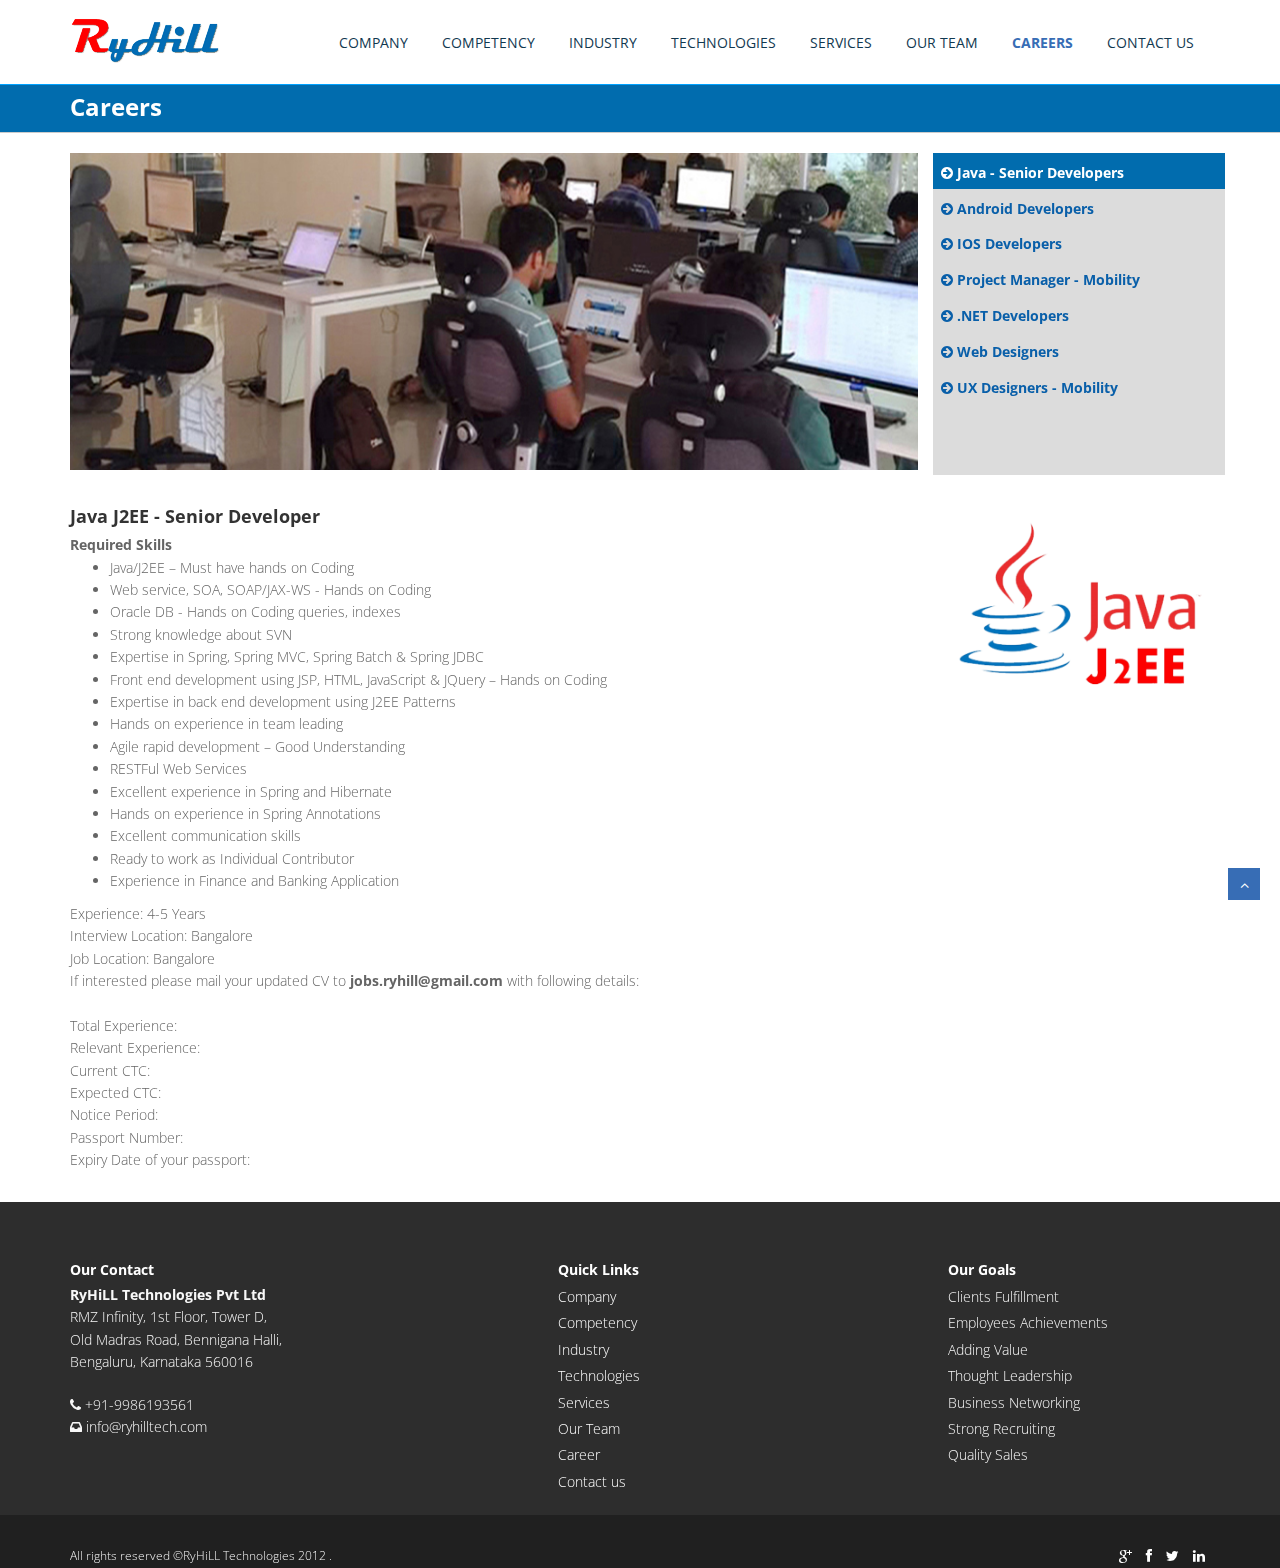
==== commit 0ab406c7: "Change in Company, Careers Page" ====
--- a/ryhill/pages/career.html
+++ b/ryhill/pages/career.html
@@ -125,22 +125,23 @@
 							<br>
 							<h4>Java J2EE - Senior Developer</h4>
 							 <strong>Required Skills</strong><br>
-
-							*&nbsp;Java/J2EE – Must have hands on Coding<br>
-							*&nbsp;Web service, SOA, SOAP/JAX-WS - Hands on Coding<br>
-							*&nbsp;Oracle DB - Hands on Coding queries, indexes<br>
-							*&nbsp;Strong knowledge about SVN<br>
-							*&nbsp;Expertise in Spring, Spring MVC, Spring Batch & Spring JDBC<br>
-							*&nbsp;Front end development using JSP, HTML, JavaScript & JQuery – Hands on Coding<br>
-							*&nbsp;Expertise in back end development using J2EE Patterns<br>
-							*&nbsp;Hands on experience in team leading<br>
-							*&nbsp;Agile rapid development – Good Understanding<br>
-							*&nbsp;RESTFul Web Services<br>
-							*&nbsp;Excellent experience in Spring and Hibernate<br>
-							*&nbsp;Hands on experience in Spring Annotations<br>
-							*&nbsp;Excellent communication skills<br>
-							*&nbsp;Ready to work as Individual Contributor<br>
-							*&nbsp;Experience in Finance and Banking Application<br><br>
+						<ul>
+						   <li>Java/J2EE – Must have hands on Coding</li>
+						   <li>Web service, SOA, SOAP/JAX-WS - Hands on Coding</li>
+						   <li>Oracle DB - Hands on Coding queries, indexes</li>
+						   <li>Strong knowledge about SVN</li>
+						   <li>Expertise in Spring, Spring MVC, Spring Batch & Spring JDBC</li>
+						   <li>Front end development using JSP, HTML, JavaScript & JQuery – Hands on Coding</li>
+						   <li>Expertise in back end development using J2EE Patterns</li>
+						   <li>Hands on experience in team leading</li>
+						   <li>Agile rapid development – Good Understanding</li>
+						   <li>RESTFul Web Services</li>
+						   <li>Excellent experience in Spring and Hibernate</li>
+						   <li>Hands on experience in Spring Annotations</li>
+						   <li>Excellent communication skills</li>
+						   <li>Ready to work as Individual Contributor</li>
+						   <li>Experience in Finance and Banking Application</li>
+						</ul>
 							Experience: 4-5 Years<br>
 							Interview Location: Bangalore<br>
 							Job Location: Bangalore<br>
@@ -172,39 +173,41 @@
 						 	<br>
 							<h4>Android - Senior Developer</h4>
 							 <strong>Required Skills</strong><br>
-
-								*&nbsp;2 to 5 years of experience in developing innovative mobile solutions with Android SDK/NDK, Java, MVC, REST, JSON and XML<br>
-
-								*&nbsp;Must have experience in developing innovating cross-platform mobile solutions with expertise in HTML5, JavaScript, CSS and &nbsp;&nbsp;&nbsp;PhoneGap APIs, AJAX, REST, JSON and XML<br>
-
-								*&nbsp;Must have experience in working on JavaScript frameworks like JQuery Mobile, Sencha Touch, Enyo, etc.<br>
-
-								*&nbsp;Must have experience in implementing design for multi form factors (tablet and smartphone) using common themes and styles<br>
-
-								*&nbsp;Proficient in Java 6, Object Oriented Design, and Design Patterns, multi-threading and memory management specific to <br>&nbsp;&nbsp;&nbsp; mobile devices<br>
-
-								*&nbsp;Experience in developing apps with Push Notification (GCM) is required<br>
-
-								*&nbsp;Experience in implementing Offline/Sync features and caching mechanism is required<br>
-
-								*&nbsp;In-depth knowledge of Dalvik Memory Mode, thread model, and resource management<br>
-
-								*&nbsp;Strong background in Mobile Application development, including embedded database, data security<br>
-
-								*&nbsp;Experience of submitting at least one app to Google Play Store and good knowledge of the process for approval and distribution &nbsp;&nbsp;&nbsp;  is desirable<br>
-
-								*&nbsp;Exposure to Mobile Wallets and Payments is desirable<br>
-
-								*&nbsp;Familiar with Android UI Design Guidelines for smartphones and tablets<br>
-
-								*&nbsp;Experience of full Mobile Software Development Life Cycle gathering requirements, software architecture, design, coding, <br>&nbsp;&nbsp;&nbsp;integration and testing<br>
-
-								*&nbsp;Experience of cross-platform app development using HTML5, JavaScript, CSS and PhoneGap would be an added advantage<br>
-
-								*&nbsp;Ability to collaborate with UI designers, App developers and teams in a distributed environment spanning multiple countries<br>
-								*&nbsp;Experience in working in an Agile development environment<br>
-
-								*&nbsp;Excellent communication and collaboration skills<br><br>
+							 <ul>
+								<li>2 to 5 years of experience in developing innovative mobile solutions with Android SDK/NDK, Java, MVC, REST, JSON and XML</li>
+
+								<li>Must have experience in developing innovating cross-platform mobile solutions with expertise in HTML5, JavaScript, CSS and PhoneGap APIs, AJAX, REST, JSON and XML</li>
+
+								<li>Must have experience in working on JavaScript frameworks like JQuery Mobile, Sencha Touch, Enyo, etc.</li>
+
+								<li>Must have experience in implementing design for multi form factors (tablet and smartphone) using common themes and styles</li>
+
+								<li>Proficient in Java 6, Object Oriented Design, and Design Patterns, multi-threading and memory management specific to mobile devices</li>
+
+								<li>Experience in developing apps with Push Notification (GCM) is required</li>
+
+								<li>Experience in implementing Offline/Sync features and caching mechanism is required</li>
+
+								<li>In-depth knowledge of Dalvik Memory Mode, thread model, and resource management</li>
+
+								<li>Strong background in Mobile Application development, including embedded database, data security</li>
+
+								<li>Experience of submitting at least one app to Google Play Store and good knowledge of the process for approval and distribution is desirable</li>
+
+								<li>Exposure to Mobile Wallets and Payments is desirable</li>
+
+								<li>Familiar with Android UI Design Guidelines for smartphones and tablets</li>
+
+								<li>Experience of full Mobile Software Development Life Cycle gathering requirements, software architecture, design, coding, integration and testing</li>
+
+								<li>Experience of cross-platform app development using HTML5, JavaScript, CSS and PhoneGap would be an added advantage</li>
+
+								<li>Ability to collaborate with UI designers, App developers and teams in a distributed environment spanning multiple countries</li>
+								<li>Experience in working in an Agile development environment</li>
+
+								<li>Excellent communication and collaboration skills</li>
+
+							</ul>
 							Experience: 2-5 Years<br>
 							Interview Location: Bangalore<br>
 							Job Location: Bangalore<br>
@@ -237,22 +240,22 @@
 						 	<br>
 							<h4>IOS - Senior Developer</h4>
 							 <strong>Required Skills</strong><br>
-
-							*&nbsp;Excellent knowledge and work experience on designing and developing iOS mobile applications.<br>
-							*&nbsp;Proficient on programming iPhone/iPad applications with Objective-C and iOS SDK using the Xcode IDE.<br>
-							*&nbsp;Strong experience with camera based applications (experience with OpenCV on mobile platforms a big plus).<br>
-							*&nbsp;Working understanding of agile software engineering processes and methodologies.<br>
-							*&nbsp;Must be detail-oriented, with strong analytical skills and problem solving skills.<br>
-							*&nbsp;You work well with internal and external teams as well as working independently.<br>
-							*&nbsp;You are super excited to join a startup that will disrupt the headphone industry.<br>
-							*&nbsp;Cannot wait to dive right into any problem.<br>
-							*&nbsp;Have strong attention to detail and are a self-starter.<br>
-							*&nbsp;Have a passion for building and innovating and doing so quickly.<br>
-							*&nbsp;You are a risk taker.<br>
-							*&nbsp;You are proactive, plan ahead and execute without hand holding.<br>
-							*&nbsp;You are incredibly intelligent, energetic, make swift but thoughtful decisions (and act on them), and are able to figure things out &nbsp;&nbsp;&nbsp;without much guidance.<br>
-							*&nbsp;Experience in Finance and Banking Application<br><br>
-
+						<ul>
+							<li>Excellent knowledge and work experience on designing and developing iOS mobile applications</li>
+							<li>Proficient on programming iPhone/iPad applications with Objective-C and iOS SDK using the Xcode IDE</li>
+							<li>Strong experience with camera based applications (experience with OpenCV on mobile platforms a big plus)</li>
+							<li>Working understanding of agile software engineering processes and methodologies</li>
+							<li>Must be detail-oriented, with strong analytical skills and problem solving skills</li>
+							<li>You work well with internal and external teams as well as working independently</li>
+							<li>You are super excited to join a startup that will disrupt the headphone industry</li>
+							<li>Cannot wait to dive right into any problem</li>
+							<li>Have strong attention to detail and are a self-starter</li>
+							<li>Have a passion for building and innovating and doing so quickly</li>
+							<li>You are a risk taker</li>
+							<li>You are proactive, plan ahead and execute without hand holding.</li>
+							<li>You are incredibly intelligent, energetic, make swift but thoughtful decisions (and act on them), and are able to figure things out without much guidance</li>
+							<li>Experience in Finance and Banking Application</li>
+						</ul>
 							Experience: 2-5 Years<br>
 							Interview Location: Bangalore<br>
 							Job Location: Bangalore<br>
@@ -385,29 +388,30 @@
 						 	<br>
 							<h4>Project Manager - Mobility</h4>
 							 <strong>Required Skills</strong><br>
-							*&nbsp;Collaborate with business, executive and technical stake holders to formulate short and long term mobile strategies that &nbsp;&nbsp;&nbsp;&nbsp;address mobile business vision.<br>
-							*&nbsp;Build business cases, road maps and long-term vision through formal presentations and briefings that address mobile &nbsp;&nbsp;&nbsp;&nbsp;technology and associated responsive design/delivery.<br>
-							*&nbsp;Lead mobile initiatives from concept through deployment, assessment, refinement and support.<br>
-							*&nbsp; Develop business and functional requirements.<br>
-							*&nbsp;Communicate channel progress and other key updates in person and in writing to key internal executive management teams &nbsp;&nbsp;&nbsp;&nbsp;and stakeholders on a regular basis.<br>
-							*&nbsp;Identify, manage and negotiate new vendor relationships.<br>
-							*&nbsp;Manage budgets to drive efficiencies and continuous improvement within the organization.<br>
-							*&nbsp;Experience in Finance and Banking Application.<br><br>
+						<ul>
+							<li>Collaborate with business, executive and technical stake holders to formulate short and long term mobile strategies that address mobile business vision</li>
+							<li>Build business cases, road maps and long-term vision through formal presentations and briefings that address mobile technology and associated responsive design/delivery</li>
+							<li>Lead mobile initiatives from concept through deployment, assessment, refinement and support</li>
+							<li>Develop business and functional requirements</li>
+							<li>Communicate channel progress and other key updates in person and in writing to key internal executive management teams and stakeholders on a regular basis</li>
+							<li>Identify, manage and negotiate new vendor relationships</li>
+							<li>Manage budgets to drive efficiencies and continuous improvement within the organization</li>
+							<li>Experience in Finance and Banking Application</li><br>
 							<strong>Skills & Abiities</strong><br>
 
-							*&nbsp;Lead consumer facing mobile strategies, innovation and deployment.<br>
-							*&nbsp;Thought leader and visionary related to mobile strategy and goals.<br>
-							*&nbsp;Interface with a range of web site, mobile, creative and responsive design initiatives.<br>
-							*&nbsp;Android, iOS, Windows and other mobile technologies.<br>
-							*&nbsp;Business and functional requirements gathering; project scope and management.<br>
-							*&nbsp;Meeting facilitation, briefing and presentation of Mobile strategies and vision at the executive and cross-functional levels.<br>
-							*&nbsp;Outstanding analytical skills, strong experience interpreting test results & drawing conclusions.<br>
-							*&nbsp;Demonstrated strong business judgment and decision-making skills; ability to identify, prioritize, and articulate highest impact &nbsp;&nbsp;&nbsp;&nbsp;initiatives.<br>
-							*&nbsp;Ability to manage multiple projects in a fast-paced, deadline-driven environment.<br>
-							*&nbsp;Proven ability to build consensus and work effectively within a cross-departmental team.<br>
-							*&nbsp;Ability to work independently and within a team environment.<br>
-							*&nbsp;Strong independent decision-making, organizational, planning and problem-solving skills.<br><br>
-
+							<li>Lead consumer facing mobile strategies, innovation and deployment</li>
+							<li>Thought leader and visionary related to mobile strategy and goals</li>
+							<li>Interface with a range of web site, mobile, creative and responsive design initiatives</li>
+							<li>Android, iOS, Windows and other mobile technologies</li>
+							<li>Business and functional requirements gathering; project scope and management</li>
+							<li>Meeting facilitation, briefing and presentation of Mobile strategies and vision at the executive and cross-functional levels</li>
+							<li>Outstanding analytical skills, strong experience interpreting test results & drawing conclusions</li>
+							<li>Demonstrated strong business judgment and decision-making skills; ability to identify, prioritize, and articulate highest impact initiatives</li>
+							<li>Ability to manage multiple projects in a fast-paced, deadline-driven environment</li>
+							<li>Proven ability to build consensus and work effectively within a cross-departmental team</li>
+							<li>Ability to work independently and within a team environment</li>
+							<li>Strong independent decision-making, organizational, planning and problem-solving skills</li>
+						</ul>
 							Experience: 7-10 Years<br>
 							Interview Location: Bangalore<br>
 							Job Location: Bangalore<br>
@@ -441,18 +445,19 @@
 						 	<br>
 							<h4>.NET Developers</h4>
 							 <strong>Required Skills</strong><br>
-								*&nbsp;Experience in ASP.NET, C#, XML, CSS.<br>
-								*&nbsp;Full life-cycle experience using ASP.NET framework (C# and VB) is preferred.<br>
-								*&nbsp;Knowledge of SQL Server (reporting service, integration service and database service, and complex stored procedures will be an &nbsp;&nbsp;&nbsp;advantage).<br>
-								*&nbsp;Strong understanding of, and experience with, Web server (IIS) and database administration.<br>
-								*&nbsp;Experience in front end development skills (Javascript, Ajax, CSS).<br>
-								*&nbsp;Excellent testing, debugging, and troubleshooting skills.<br>
-								*&nbsp;Excellent problem solving and analytical skills.<br>
-								*&nbsp;Create application functional software, maintenance and modification of existing application software.<br>
-								*&nbsp;Design and implementation of Dot Net based web software using C#, VB.net and MSSQL.<br>
-								*&nbsp;Ensure the application is properly tested/QC-ed before rolling out into live environment.<br>
-								*&nbsp;Maintain existing software and provide user requested changes and enhancements.<br><br>
-
+							 <ul>
+								<li>Experience in ASP.NET, C#, XML, CSS</li>
+								<li>Full life-cycle experience using ASP.NET framework (C# and VB) is preferred</li>
+								<li>Knowledge of SQL Server (reporting service, integration service and database service, and complex stored procedures will be an advantage)</li>
+								<li>Strong understanding of, and experience with, Web server (IIS) and database administration</li>
+								<li>Experience in front end development skills (Javascript, Ajax, CSS)</li>
+								<li>Excellent testing, debugging, and troubleshooting skills</li>
+								<li>Excellent problem solving and analytical skills</li>
+								<li>Create application functional software, maintenance and modification of existing application software</li>
+								<li>Design and implementation of Dot Net based web software using C#, VB.net and MSSQL</li>
+								<li>Ensure the application is properly tested/QC-ed before rolling out into live environment</li>
+								<li>Maintain existing software and provide user requested changes and enhancements</li>
+							</ul>
 							Experience: 3-5 Years<br>
 							Interview Location: Bangalore<br>
 							Job Location: Bangalore<br>
@@ -484,15 +489,15 @@
 						 	<br>
 							<h4>Web Designers</h4>
 							 <strong>Required Skills</strong><br>
-
-							*&nbsp;Maintain and create website Blocks & Pages.<br>
-							*&nbsp;To maintain videos and its links on website.<br>
-							*&nbsp;To be maintain the all the company website updations.<br>
-							*&nbsp;Maintain social media like Facebook, Twitter, Linkedin.<br>
-							*&nbsp;Expertise in HTML 5, CSS 3, J Query, JavaScript.<br>
-							*&nbsp;Hands on Experience in Photoshop, Graphic Designing,Illustrator.<br>
-							*&nbsp;Knowledge of PHP is plus.<br><br>
-
+						<ul>
+							<li>Maintain and create website Blocks & Pages</li>
+							<li>To maintain videos and its links on website</li>
+							<li>To be maintain the all the company website updations</li>
+							<li>Maintain social media like Facebook, Twitter, Linkedin</li>
+							<li>Expertise in HTML 5, CSS 3, J Query, JavaScript</li>
+							<li>Hands on Experience in Photoshop, Graphic Designing,Illustrator</li>
+							<li>Knowledge of PHP is plus</li>
+						</ul>
 							Experience: 2-4 Years<br>
 							Interview Location: Bangalore<br>
 							Job Location: Bangalore<br>
@@ -523,15 +528,15 @@
 						 	<br>
 							<h4>UX Designers - Mobility</h4>
 							 <strong>Required Skills</strong><br>
-
-							*&nbsp;Person who has experience in HTML5 Development.<br>
-							*&nbsp;Should have a good knowledge of HTML, HTML5, JavaScript, CSS, JQuery, and XML along with a sound knowledge<br> &nbsp;&nbsp;&nbsp;of web development and Mobile app standards.<br>
-							*&nbsp;Should have good experience and knowledge of HTML, HTML5, CSS, JavaScript, JQuery.<br>
-							*&nbsp;Should have strong expertise in creating dynamic, xml based interactivities in HTML, JavaScript, JQuery.<br>
-							*&nbsp;Should have strong HTML, CSS table-less design and JavaScript/JQuery knowledge and experience.<br>
-							*&nbsp;Should know how to design intuitive site functionality, interaction, user interfaces, and navigation.<br>
-							*&nbsp;Should know how to transform .PSD files and wireframes into web user interfaces according to design &nbsp;&nbsp;&nbsp;specifications.<br><br>
-
+						<ul>
+							<li>Person who has experience in HTML5 Development</li>
+							<li>Should have a good knowledge of HTML, HTML5, JavaScript, CSS, JQuery, and XML along with a sound knowledge of web development and Mobile app standards</li>
+							<li>Should have good experience and knowledge of HTML, HTML5, CSS, JavaScript, JQuery</li>
+							<li>Should have strong expertise in creating dynamic, xml based interactivities in HTML, JavaScript, JQuery</li>
+							<li>Should have strong HTML, CSS table-less design and JavaScript/JQuery knowledge and experience</li>
+							<li>Should know how to design intuitive site functionality, interaction, user interfaces, and navigation</li>
+							<li>Should know how to transform .PSD files and wireframes into web user interfaces according to design specifications</li>
+						</ul>
 							Experience: 4-5 Years<br>
 							Interview Location: Bangalore<br>
 							Job Location: Bangalore<br>
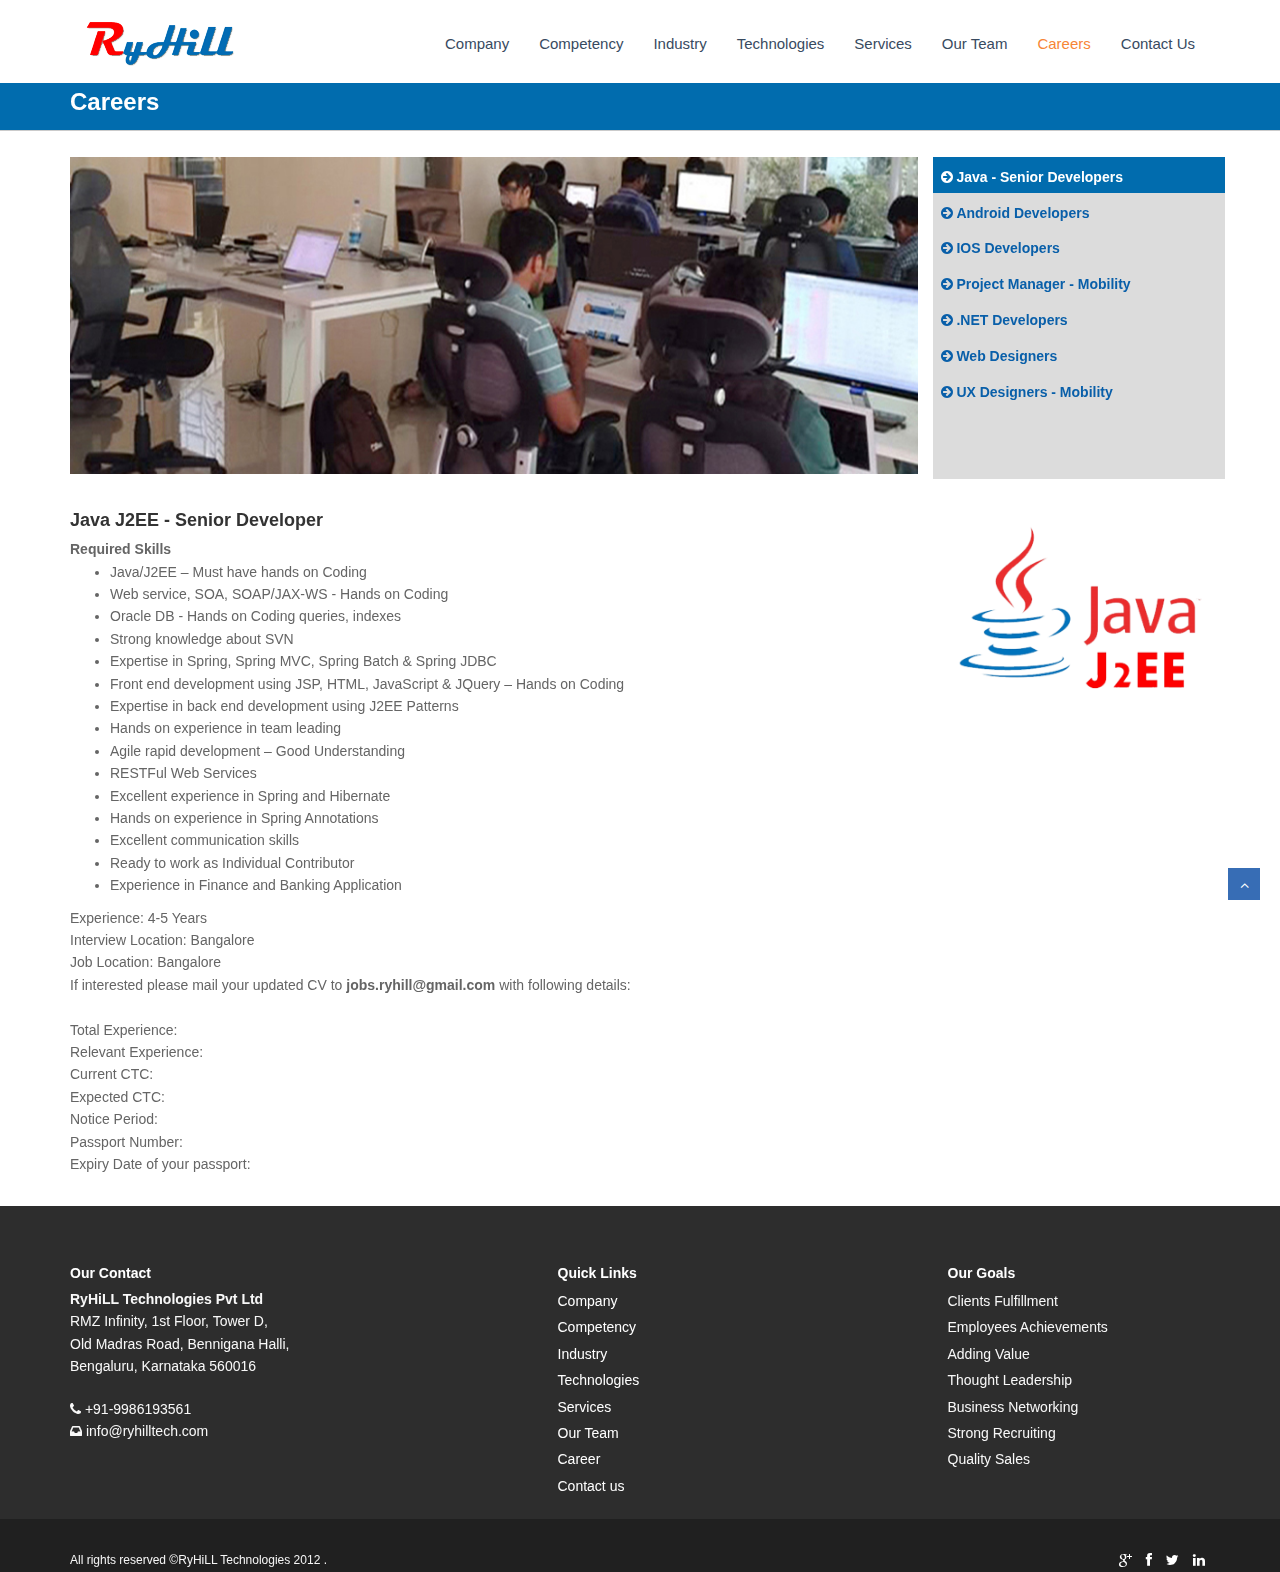
==== commit bb515c15: "Update Ryhill Webpage" ====
--- a/ryhill/pages/career.html
+++ b/ryhill/pages/career.html
@@ -6,49 +6,48 @@
 
 <title>Careers</title>
 <link rel="shortcut icon" href="../img/fc.png" type="favicon/ico" /> 
+
 <!-- css -->
 <link href="../css/bootstrap.min.css" rel="stylesheet" />
-<link href="../css/fancybox/jquery.fancybox.css" rel="stylesheet">
-<link href="../css/flexslider.css" rel="stylesheet" />
-<link href="../css/animate.css" rel="stylesheet" />
+<link href="../css/nspr.css" rel="stylesheet" />
 <link href="../css/style.css" rel="stylesheet" />
+
 
 </head>
 <body>
-<div id="wrapper">
-
-	<!-- start header -->
-	<header class="navbar-fixed-top">
-        <div class="navbar navbar-default navbar-static-top ">
-            <div class="container">
-                <div class="navbar-header">
-                    <button type="button" class="navbar-toggle" data-toggle="collapse" data-target=".navbar-collapse">
-                        <span class="icon-bar"></span>
-                        <span class="icon-bar"></span>
-                        <span class="icon-bar"></span>
-                    </button>
-                    <a class="navbar-brand" href="../../"><img src="../img/logo.png" alt="logo"/></a>
-                </div>
-                <div class="navbar-collapse collapse  ">
-                    <ul class="nav navbar-nav">
-                        
+
+
+<div id="fh5co-wrapper wrapper">
+		<div id="fh5co-page">
+
+		<header id="fh5co-header-section " class="header-fix">
+			<div class="container">
+				<div class="nav-header">
+					<a href="#" class="js-fh5co-nav-toggle fh5co-nav-toggle dark" id="navToggle"><i></i></a>
+					
+					<a class="navbar-brand" href="../../"><img src="../img/logo.png" alt="logo"/></a>
+					<!-- START #fh5co-menu-wrap -->
+					<nav id="fh5co-menu-wrap" role="navigation">
+						<ul class="sf-menu" id="fh5co-primary-menu">
 						<li><a href="company.html">Company</a></li>
 						<li><a href="competency.html">Competency</a></li> 
 						<li><a href="industry.html">Industry</a></li>
-						<li><a href="technology.html">Technologies</a></li>
+					   <li><a href="technology.html">Technologies</a></li>
 						<li><a href="services.html">Services</a></li>
 						<li><a href="ourteam.html">Our Team</a></li>
                         <li class="active"><a href="career.html">Careers</a></li>
-                        <li><a href="contact.html">Contact Us</a></li>
-                    </ul>
-                </div>
-            </div>
-        </div>
-	</header>
-   <div style="clear:both;">&nbsp;</div>
+                        <li ><a href="contact.html">Contact Us</a></li>
+						</ul>
+					</nav>
+				</div>
+			</div>
+		</header>
+<!--Header End-->
+
+
 	<!-- end header -->
- 
-	<section id="inner-headline" >
+	<section id="fix-upd">
+		<div id="inner-headline">
 	<div class="container">
 		<div class="row">
 			<div class="col-lg-12">
@@ -57,6 +56,7 @@
 			</div>
 		</div>
 	</div>
+</div>
 	</section>
 
 	
@@ -607,9 +607,6 @@
                         <li>Business Networking</li>
                         <li>Strong Recruiting</li>
                         <li>Quality Sales</li>
-
-                     
-                        
                       
 					</ul>
 				</div>
@@ -642,6 +639,7 @@
 		</div>
 	</div>
 	</footer>
+</div>
 </div>
 <a href="#" class="scrollup"><i class="fa fa-angle-up active"></i></a>
 <!-- ===javascript============ -->
@@ -661,14 +659,14 @@
         }
         document.getElementById(id).classList.remove('none');
     }
-</script><!--=open & hide div end=-->
+</script>
+
 <script src="../js/bootstrap.min.js"></script>
-<script src="../js/jquery.fancybox.pack.js"></script>
-<script src="../js/jquery.fancybox-media.js"></script> 
-<script src="../js/portfolio/jquery.quicksand.js"></script>
-<script src="../js/jquery.flexslider.js"></script>
-<script src="../js/animate.js"></script>
-<script src="../js/custom.js"></script>
+<!--New Nav-->
+<script src="../js/bootstrap-datepicker.min.js"></script>
+<script src="../js/jquery.stellar.min.js"></script>
+<script src="../js/mainspr.js"></script>
+<script src="../js/spr.js"></script>
 
 </body>
 </html>--- a/ryhill/css/nspr.css
+++ b/ryhill/css/nspr.css
@@ -0,0 +1,114 @@
+/*** ESSENTIAL STYLES ***/
+.sf-menu, .sf-menu * {
+	margin: 0;
+	padding: 0;
+	list-style: none;
+}
+.sf-menu li {
+	position: relative;
+}
+.sf-menu ul {
+	position: absolute;
+	display: none;
+	top: 100%;
+	right: 0;
+	
+	z-index: 99;
+}
+.sf-menu > li {
+	float: left;
+}
+.sf-menu li:hover > ul,
+.sf-menu li.sfHover > ul {
+	display: block;
+}
+
+.sf-menu a {
+	display: block;
+	position: relative;
+}
+.sf-menu ul ul {
+	top: 0;
+	left: 100%;
+}
+
+
+/*** DEMO SKIN ***/
+.sf-menu {
+	float: left;
+	margin-bottom: 1em;
+}
+.sf-menu ul {
+	box-shadow: 2px 2px 6px rgba(0,0,0,.2);
+	min-width: 12em; /* allow long menu items to determine submenu width */
+	*width: 12em; /* no auto sub width for IE7, see white-space comment below */
+}
+.sf-menu a {
+	border-left: 1px solid #fff;
+	border-top: 1px solid #dFeEFF; /* fallback colour must use full shorthand */
+	border-top: 1px solid rgba(255,255,255,.5);
+	padding: .75em 1em;
+	text-decoration: none;
+	zoom: 1; /* IE7 */
+}
+.sf-menu a {
+	color: #13a;
+}
+.sf-menu li {
+	background: #BDD2FF;
+	white-space: nowrap; /* no need for Supersubs plugin */
+	*white-space: normal; /* ...unless you support IE7 (let it wrap) */
+	-webkit-transition: background .2s;
+	transition: background .2s;
+}
+.sf-menu ul li {
+	background: #AABDE6;
+}
+.sf-menu ul ul li {
+	background: #9AAEDB;
+}
+.sf-menu li:hover,
+.sf-menu li.sfHover {
+	background: #CFDEFF;
+	/* only transition out, not in */
+	-webkit-transition: none;
+	transition: none;
+}
+
+/*** arrows (for all except IE7) **/
+.sf-arrows .sf-with-ul {
+	padding-right: 2.5em;
+	*padding-right: 1em; /* no CSS arrows for IE7 (lack pseudo-elements) */
+}
+/* styling for both css and generated arrows */
+.sf-arrows .sf-with-ul:after {
+	content: '';
+	position: absolute;
+	top: 50%;
+	right: 1em;
+	margin-top: -3px;
+	height: 0;
+	width: 0;
+	/* order of following 3 rules important for fallbacks to work */
+	border: 5px solid transparent;
+	border-top-color: #dFeEFF; /* edit this to suit design (no rgba in IE8) */
+	border-top-color: rgba(255,255,255,.5);
+}
+.sf-arrows > li > .sf-with-ul:focus:after,
+.sf-arrows > li:hover > .sf-with-ul:after,
+.sf-arrows > .sfHover > .sf-with-ul:after {
+	border-top-color: white; /* IE8 fallback colour */
+}
+/* styling for right-facing arrows */
+.sf-arrows ul .sf-with-ul:after {
+	margin-top: -5px;
+	/*margin-right: -3px;*/
+	border-color: transparent;
+	border-left-color: #dFeEFF; /* edit this to suit design (no rgba in IE8) */
+	border-left-color: rgba(255,255,255,.5);
+}
+.sf-arrows ul li > .sf-with-ul:focus:after,
+.sf-arrows ul li:hover > .sf-with-ul:after,
+.sf-arrows ul .sfHover > .sf-with-ul:after {
+	border-left-color: white;
+}
--- a/ryhill/css/style.css
+++ b/ryhill/css/style.css
@@ -1,6 +1,5 @@
 
 
-@import url('http://fonts.googleapis.com/css?family=Noto+Serif:400,400italic,700|Open+Sans:400,600,700'); 
 @import url('font-awesome.css');  
 @import url('animate.css');
 
@@ -68,241 +67,352 @@
 .img-box {
 	max-width:100%;
 }
-/*  Header */
+
+
+.sf-menu {
+  margin: 7px 0 0 0 !important;
+}
+
+.sf-menu {
+  float: right;
+}
+
+.sf-menu ul {
+  box-shadow: none;
+  border: transparent;
+  min-width: 12em;
+  *width: 12em;
+}
+
+.sf-menu a {
+  color: rgba(56, 74, 95, 1);
+  padding: 0.75em 1em !important;
+  font-weight: normal;
+  border-left: none;
+  border-top: none;
+  border-top: none;
+  text-decoration: none;
+  zoom: 1;
+  font-size: 15px;
+  border-bottom: none !important;
+}
+.sf-menu a:hover, .sf-menu a:focus {
+  color: #F78536 !important;
+}
+
+.sf-menu li.active a:hover, .sf-menu li.active a:focus {
+  color: #F78536;
+}
+
+.sf-menu li,
+.sf-menu ul li,
+.sf-menu ul ul li,
+.sf-menu li:hover,
+.sf-menu li.sfHover {
+  background: transparent;
+}
+
+.sf-menu ul li a,
+.sf-menu ul ul li a {
+  text-transform: none;
+  padding: 0.2em 1em !important;
+  letter-spacing: 1px;
+  font-size: 14px !important;
+
+}
+
+.sf-menu li:hover a,
+.sf-menu li.sfHover a,
+.sf-menu ul li:hover a,
+.sf-menu ul li.sfHover a,
+.sf-menu li.active a {
+  color: #F78536;
+}
+
+.sf-menu ul li:hover,
+.sf-menu ul li.sfHover {
+  background: transparent;
+}
+
+.sf-menu ul li {
+  background: transparent;
+}
+
+
+#fh5co-header-section {
+  padding: 0;
+  position:fixed!important;
+  left: 0;
+  width: 100%;
+  z-index: 1022;
+  background: #fff;
+}
+.header-fix{
+	 margin: 0 auto;
+    width: 100%;
+    position: fixed;
+    z-index: 999;
+    background: #ffffff;
+    text-align: center;
+    padding-bottom: 16px;
+  
+
  
-header .navbar {
-    margin-bottom: 0;
-}
-
-.navbar-default {
-    border: none;
-}
-
-.navbar-brand {
-    color: #222;
-	text-transform: uppercase;
-    font-size: 24px;
-    font-weight: 700;
-    line-height: 1em;
-	letter-spacing: -1px;
-    padding: 0 0 0 15px;
-}
-.navbar-default .navbar-brand{
-color: #D81265;
-height: 114px;
-position: absolute;
-top: -28px;
-bottom: -40px;
-z-index: 99999999;
-padding: 30px 15px;
-}
-
-header .navbar-collapse  ul.navbar-nav {
-    float: right;
-    margin-right: 0;
-}
-header .navbar {
-min-height: 70px;
-padding: 18px 0;
-background: #fff;
-}
-.home-page header .navbar-default{
-    background: rgba(255, 255, 255, 1);	
-    /* position: absolute; */
-    width: 100%;
-    position: relative;
-	border-bottom:1px solid #00a2ff;
-}
-
-header .nav li a:hover,
-header .nav li a:focus,
-header .nav li.active a,
-header .nav li.active a:hover,
-header .nav li a.dropdown-toggle:hover,
-header .nav li a.dropdown-toggle:focus,
-header .nav li.active ul.dropdown-menu li a:hover,
-header .nav li.active ul.dropdown-menu li.active a{
-    -webkit-transition: all .3s ease;
-    -moz-transition: all .3s ease;
-    -ms-transition: all .3s ease;
-    -o-transition: all .3s ease;
-    transition: all .3s ease;
-}
-
-
-header .navbar-default .navbar-nav > .open > a,
-header .navbar-default .navbar-nav > .open > a:hover,
-header .navbar-default .navbar-nav > .open > a:focus {
-    -webkit-transition: all .3s ease;
-    -moz-transition: all .3s ease;
-    -ms-transition: all .3s ease;
-    -o-transition: all .3s ease;
-    transition: all .3s ease;
-}
-
-
-header .navbar {
-    min-height: 70px; 
-    padding: 10px 0;
-    border-bottom: 1px solid #00a2ff;
-}
-.st_change{
-	color:#ff0000;
-}
-
-header .navbar-nav > li  {
-    padding-bottom: 12px;
-    padding-top: 12px;
-}
-
-header  .navbar-nav > li > a {
-    padding-bottom: 3px;
-    padding-top: 5px;
-    margin-left: 2px;
-    line-height: 30px;
-	font-weight: 700;
-    -webkit-transition: all .3s ease;
-    -moz-transition: all .3s ease;
-    -ms-transition: all .3s ease;
-    -o-transition: all .3s ease;
-    transition: all .3s ease;
-}
-
-
-.dropdown-menu li a:hover {
-    color: #fff !important;
-}
-
-header .nav .caret {
-    border-bottom-color: #f5f5f5;
-    border-top-color: #f5f5f5;
-}
-.navbar-default .navbar-nav > .active > a,
-.navbar-default .navbar-nav > .active > a:hover,
-.navbar-default .navbar-nav > .active > a:focus {
-  background-color: #fff;
-}
-.navbar-default .navbar-nav > .open > a,
-.navbar-default .navbar-nav > .open > a:hover,
-.navbar-default .navbar-nav > .open > a:focus {
-  background-color:  #fff;
-}	
-	
-
-.dropdown-menu  {
-    box-shadow: none;
-    border-radius: 0;
-	border: none;
-}
-
-.dropdown-menu li:last-child  {
-	padding-bottom: 0 !important;
-	margin-bottom: 0;
-}
-
-header .nav li .dropdown-menu  {
-   padding: 0;
-}
-
-header .nav li .dropdown-menu li a {
-   line-height: 28px;
-   padding: 3px 12px;
-}
-
-/* --- menu --- */
-
-header .navigation {
-	float:right;
-}
-
-header ul.nav li {
-	border:none;
-	margin:0;
-}
-
-header ul.nav li a {	
-	font-size: 14px;
-	border:none;
-	font-weight: 400;
-	text-transform:uppercase;
-}
-
-header ul.nav li ul li a {	
-	font-size:12px;
-	border:none;
-	font-weight:300;
-	text-transform:uppercase;
-}
-
-
-.navbar .nav > li > a {
-  color: #113850;
-  text-shadow: none;
-  border: 1px solid rgba(255, 255, 255, 0) !important;
-}
-
-.navbar .nav a:hover {
-	background:none;
-}
-
-.navbar .nav > .active > a,.navbar .nav > .active > a:hover {
-	background:none;
-	font-weight:700;
-}
-
-.navbar .nav > .active > a:active,.navbar .nav > .active > a:focus {
-	background:none;
-	outline:0;
-	font-weight:700;
-}
-
-.navbar .nav li .dropdown-menu {
-	z-index:2000;
-}
-
-header ul.nav li ul {
-	margin-top:1px;
-}
-header ul.nav li ul li ul {
-	margin:1px 0 0 1px;
-}
-.dropdown-menu .dropdown i {
-	position:absolute;
-	right:0;
-	margin-top:3px;
-	padding-left:20px;
-}
-
-.navbar .nav > li > .dropdown-menu:before {
+}
+
+.nav-header {
+  float: left;
+  width: 100%;
+}
+
+
+
+#fh5co-menu-wrap {
+  position: relative;
+  z-index: 2;
+  display: block;
+  float: right;
+  margin-top: 15px;
+}
+#fh5co-menu-wrap .sf-menu a {
+  padding: 1em .75em;
+}
+
+#fh5co-primary-menu > li > ul li.active > a {
+  color: #F78536 !important;
+}
+#fh5co-primary-menu > li > .sf-with-ul:after {
+  border: none !important;
+  font-family: 'icomoon';
+  speak: none;
+  font-style: normal;
+  font-weight: normal;
+  font-variant: normal;
+  text-transform: none;
+  line-height: 1;
+  /* Better Font Rendering =========== */
+  -webkit-font-smoothing: antialiased;
+  -moz-osx-font-smoothing: grayscale;
+  position: absolute;
+  float: right;
+  margin-right: -0px;
+  top: 50%;
+  font-size: 12px;
+  margin-top: -7px;
+  content: "\e922";
+  color: rgba(0, 0, 0, 0.5);
+}
+#fh5co-primary-menu > li > ul li {
+  position: relative;
+}
+#fh5co-primary-menu > li > ul li > .sf-with-ul:after {
+  border: none !important;
+  font-family: 'icomoon';
+  speak: none;
+  font-style: normal;
+  font-weight: normal;
+  font-variant: normal;
+  text-transform: none;
+  line-height: 1;
+  /* Better Font Rendering =========== */
+  -webkit-font-smoothing: antialiased;
+  -moz-osx-font-smoothing: grayscale;
+  position: absolute;
+  float: right;
+  margin-right: 10px;
+  top: 20px;
+  font-size: 12px;
+  content: "\e924";
+  color: rgba(0, 0, 0, 0.5);
+}
+
+
+#fh5co-wrapper {
+  overflow-x: hidden;
+  position: relative;
+}
+
+.fh5co-offcanvas {
+  overflow: hidden;
+}
+.fh5co-offcanvas #fh5co-wrapper {
+  overflow: hidden !important;
+}
+
+#fh5co-page {
+  position: relative;
+  -webkit-transition: 0.5s;
+  -o-transition: 0.5s;
+  transition: 0.5s;
+}
+.fh5co-offcanvas #fh5co-page {
+  -moz-transform: translateX(-240px);
+  -webkit-transform: translateX(-240px);
+  -ms-transform: translateX(-240px);
+  -o-transform: translateX(-240px);
+  transform: translateX(-240px);
+}
+
+
+
+#offcanvas-menu {
+  position: fixed;
+  top: 0;
+  bottom: 0;
+  z-index: 99;
+  background: #366dae;
+  right: -240px;
+  width: 240px;
+  padding: 14px;
+  overflow-y: scroll !important;
+  display: none;
+}
+
+#offcanvas-menu ul {
+  padding: 0;
+  margin: 0;
+}
+#offcanvas-menu ul li {
+  padding: 0;
+  margin: 0 0 10px 0;
+  list-style: none;
+}
+#offcanvas-menu ul li a {
+  font-size: 15px;
+  color: rgba(199, 206, 220, 0.84);
+}
+#offcanvas-menu ul li a:hover {
+  color: #ffffff;
+  text-decoration: none;
+}
+#offcanvas-menu ul li > .fh5co-sub-menu {
+  margin-top: 9px;
+  padding-left: 20px;
+}
+#offcanvas-menu ul li.active > a {
+  color: #ffffff;
+}
+#offcanvas-menu ul .fh5co-sub-menu {
+  display: block !important;
+}
+
+.fh5co-nav-toggle {
+
+  cursor: pointer;
+  text-decoration: none;
+}
+.fh5co-nav-toggle.active i::before, .fh5co-nav-toggle.active i::after {
+  background: #fff;
+}
+.fh5co-nav-toggle.dark.active i::before, .fh5co-nav-toggle.dark.active i::after {
+  background: #fff;
+}
+.fh5co-nav-toggle:hover, .fh5co-nav-toggle:focus, .fh5co-nav-toggle:active {
+  outline: none;
+  border-bottom: none !important;
+
+}
+.fh5co-nav-toggle i {
+  position: relative;
   display: inline-block;
-  border-right: none;
-  border-bottom: none;
-  border-left: none;
-  border-bottom-color: none;
-  content:none;
-}
-.navbar-default .navbar-nav>.active>a, .navbar-default .navbar-nav>.active>a:hover, .navbar-default .navbar-nav>.active>a:focus {
-color: #376db5;
-}
-.navbar-default .navbar-nav>li>a:hover, .navbar-default .navbar-nav>li>a:focus {
-color: #376db5;
-background-color: transparent;
-}
-
-ul.nav li.dropdown a {
-	z-index:1000;
-	display:block;
-}
-
- select.selectmenu {
-	display:none;
-}
-.pageTitle{
-color: #fff;
-margin: 30px 0 3px;
-display: inline-block;
-}
- 
+  /** 
+   display: -moz-inline-stack;
+  zoom: 1;
+  *display: inline;**/
+  width: 30px;
+  height: 2px;
+  color: #fff;
+  font: bold 14px/.4 Helvetica;
+  text-transform: uppercase;
+  text-indent: -55px;
+  background: #fff;
+  transition: all .2s ease-out;
+}
+
+.fh5co-nav-toggle i::before , .fh5co-nav-toggle i::after {
+  content: '';
+  width: 30px;
+  height: 2px;
+  background: #252525;
+  position: absolute;
+  left: 0;
+  -webkit-transition: 0.2s ease-out;
+  -o-transition: 0.2s ease-out;
+  transition: 0.2s ease-out;
+}
+.fh5co-nav-toggle.dark i {
+  position: relative;
+  background: #006ca7;
+  transition: all .2s ease-out;
+}
+.fh5co-nav-toggle.dark i::before, .fh5co-nav-toggle.dark i::after {
+  -webkit-transition: 0.2s;
+  -o-transition: 0.2s;
+  transition: 0.2s;
+}
+
+.fh5co-nav-toggle i::before {
+  top: -7px;
+}
+
+.fh5co-nav-toggle i::after {
+  bottom: -7px;
+
+
+}
+
+.fh5co-nav-toggle:hover i::before {
+  top: -10px;
+}
+
+.fh5co-nav-toggle:hover i::after {
+  bottom: -10px;
+}
+
+.fh5co-nav-toggle.active i {
+  background: transparent;
+
+  
+}
+
+
+
+
+.fh5co-nav-toggle.active i::before {
+  top: 0;
+  -webkit-transform: rotateZ(45deg);
+  -moz-transform: rotateZ(45deg);
+  -ms-transform: rotateZ(45deg);
+  -o-transform: rotateZ(45deg);
+  transform: rotateZ(45deg)!important;
+  background: #366dae;
+}
+
+.fh5co-nav-toggle.active i::after {
+  bottom: 0;
+  -webkit-transform: rotateZ(-45deg);
+  -moz-transform: rotateZ(-45deg);
+  -ms-transform: rotateZ(-45deg);
+  -o-transform: rotateZ(-45deg);
+  transform: rotateZ(-45deg)!important;
+  background: #366dae;
+}
+
+
+
+
+.fh5co-nav-toggle {
+  position: absolute;
+  top: 180px;
+  right: 0px;
+  z-index: 9999;
+  display: block;
+  margin: 0 auto;
+  display: none;
+  cursor: pointer;
+
+}
+
 #banner{
 	width: 100%;
 	background:#000;
@@ -321,8 +431,8 @@
 content: '';
 width: 100%;
 height: 100%;
+z-index:1;
 background: rgba(0, 0, 0, 0.39);
-z-index:3;
 position: absolute;
 }
 .flex-direction-nav a{
@@ -344,95 +454,15 @@
 zoom: 1; 
 color: #fff;
 background-color:rgba(0,0,0,0.8)!important;
+z-index: 99;
 /**text-shadow: 4px 4px 8px black, 0 0 8px black, 0 0 8px black;**/
-background: none;
 position: absolute; 
  display: inline-block;
  margin-bottom: 32%!important;
 }
 .flex-caption h3 {color: #fff; letter-spacing: 1px; margin-bottom: 8px; text-transform: uppercase;font-size: 35px;}
 .flex-caption p {margin: 12px 0 18px;font-size:16px;line-height: 30px;}
-.skill-home{
-margin-bottom:50px;
-}
-.c1{
-border: #ed5441 1px solid;
-background: #41EDB2;
-}
-.c2{
-border: #24c4db 1px solid;
-background: #24A3DB;
-}
-.c3{
-border: #D81265 1px solid;
-background: #F2A458;
-}
-.c4{
-border: #609cec 1px solid;
-background: #F54E81;
-}
-.skill-home .icons {
-padding: 30px 0 0 0;
-width: 100%;
-height: 94px;
-color: #fff;
-font-size: 42px;
-font-size: 38px; 
-text-align: center;
--ms-border-radius: 50%;
--moz-border-radius: 50%;
--webkit-border-radius: 50%;
-border-radius: 0;
-display: inline-table;
-border: 1px solid #C8C8C8; 
-color: #D81265;
-}
-.skill-home .fa{
-background: rgb(255, 255, 255);
-padding: 35px 0 0 0;
-border-radius: 50%;
-width: 105px;
-height: 105px;
-margin: 0 0 20px;
-color: #8B8B8B;
-}
-.skill-home h2 {
-padding-top: 20px;
-font-size: 36px;
-font-weight: 700;
-} 
-.testimonial-solid {
-padding: 50px 0 60px 0;
-margin: 0 0 0 0;
-background: #D81265;
-text-align: center;
-color: #fff;
-}
-.testi-icon-area {
-text-align: center;
-position: absolute;
-top: -84px;
-margin: 0 auto; 
-width: 100%;
-color: #fff;
-}
-.testi-icon-area .quote {
-padding: 15px 0 0 0;
-margin: 0 0 0 0;
-background: #ffffff;
-text-align: center;
-color: #D81265;
-display: inline-table;
-width: 70px;
-height: 70px;
--ms-border-radius: 50%;
--moz-border-radius: 50%;
--webkit-border-radius: 50%;
-border-radius: 50%;
-font-size: 42px; 
-border: 1px solid #D81265;
-display: none;
-}
+
 
 .testi-icon-area .carousel-inner { 
 margin: 20px 0;
@@ -460,83 +490,55 @@
 .media-body{
 	text-align:justify;
 }
-/* Testimonial---------------*/
-.testimonial-area {
-padding: 0 0 0 0;
-margin:0;
-background: url(../img/low-poly01.jpg) fixed center center;
-background-size: cover;
--webkit-background-size: cover;
--moz-background-size: cover;
--ms-background-size: cover;
-background: red;
-}
-.testimonial-solid p {
-color: #FFFFFF;
-font-size: 16px;
-line-height: 30px;
-font-style: italic;
-} 
+/* client---------------*/
+
 section.txt-area {
 	background:#fff;
 	padding:10px 0 0 0;
 }
-
-/* Clients*/
-#clients {
-  padding:0px 0 30px 0; 
-}
-  #clients .client .img {
-    height: 76px;
-    width: 138px;
-    cursor: pointer;
-    -webkit-transition: box-shadow .1s linear;
-    -moz-transition: box-shadow .1s linear;
-    transition: box-shadow .1s linear; 
-}
-    #clients .client .img:hover {
-      cursor: pointer;
-      border-radius: 8px; 
-  }
-  #clients .client .client1 {
-    background: url("../img/client1.png") 0 -75px;
-     }
-    #clients .client .client1:hover {
-      background-position: 1px 0px; 
-  }
-  #clients .client .client2 {
-    background: url("../img/client2.png") 0 -75px;
-     }
-    #clients .client .client2:hover {
-      background-position: -1px 0px; 
-  }
-  #clients .client .client3 {
-    background: url("../img/client3.png") 0 -76px; 
-}
-    #clients .client .client3:hover {
-      background-position: 0px 0px; 
-  }
-
-#clients .client .client4 {
-    background: url("../img/client4.png") 0 -76px;
-     }
-    #clients .client .client4:hover {
-      background-position: 0px 0px; 
-  }
- #clients .client .client5 {
-    background: url("../img/client5.png") 0 -76px; 
-}
-    #clients .client .client5:hover {
-      background-position: 0px 0px; 
-  }
-
-   #clients .client .client6 {
-    background: url("../img/client6.png") 0 -76px; 
-}
-    #clients .client .client6:hover {
-      background-position: 0px 0px; 
-  }
-/* Content */
+#clients{
+	margin-bottom: 30px;
+}
+
+#clients .clients-wrap {
+  display: block;
+  width: 95%;
+  margin: 0 auto;
+  overflow: hidden;
+}
+#clients .clients-wrap ul {
+  display: block;
+  list-style: none;
+  position: relative;
+  margin-left: auto;
+  margin-right: auto;
+}
+#clients .clients-wrap ul li {
+  display: block;
+  float: left;
+  position: relative;
+  width: 220px;
+  height: 110px;
+  line-height: 102px!important;
+  text-align: center;
+}
+#clients .clients-wrap ul li img {
+ 
+  max-width: 100%;
+  height: 100%;
+  -webkit-transition: 0 linear left;
+  -moz-transition: 0 linear left;
+  transition: 0 linear left;
+  -ms-filter: "progid:DXImageTransform.Microsoft.Alpha(Opacity=65)";
+  filter: alpha(opacity=65);
+  opacity: 0.65;
+  padding: 0 -105px;
+}
+#clients .clients-wrap ul li img:hover {
+  -ms-filter: "progid:DXImageTransform.Microsoft.Alpha(Opacity=100)";
+  filter: alpha(opacity=100);
+  opacity: 1.0;
+}
 
 #content {
 	position:relative;
@@ -623,24 +625,27 @@
 
 
 /* page headline*/
+#fix-upd{
+position: relative;
+padding-top:6.2%;
+}
 
 #inner-headline{
-position: relative;
+position: relative;;
 color: #016cae;
-background: #016cae; 
-margin-top: 12px; 
-margin-bottom: 20px;
+background: #016cae!important; 
 border-bottom: 1px solid #CBCBCB;
+margin-bottom: 26px;
 }
 
 
 #inner-headline h3.pageTitle{
 	color: #FFFFFF;
 	text-align: left;
-	padding-top:30px;
-	padding-bottom:8px;
+	padding-bottom:4px;
 	font-size: 24px;
 	display:block;
+	margin: 10px 0px!important;
 }
 .hide_dpboxhead{
 	font-weight: bold;
@@ -849,8 +854,8 @@
 
 .item-thumbs:hover .hover-wrap,
 .item-thumbs.active .hover-wrap {
-	opacity: 1;
-	filter: alpha(opacity=100);
+opacity: 1;
+filter: alpha(opacity=100);
 transform: rotate(0deg) scale(0.775) skew(1deg) translate(0px);
 -webkit-transform: rotate(0deg) scale(0.775) skew(1deg) translate(0px);
 -moz-transform: rotate(0deg) scale(0.775) skew(1deg) translate(0px);
@@ -1007,11 +1012,11 @@
 	border:none;
 }
 
-blockquote cite 							{ display:block; font-size:12px; color:#666; margin-top:10px; }
-blockquote cite:before 					{ content:"\2014 \0020"; }
+blockquote cite 		{ display:block; font-size:12px; color:#666; margin-top:10px; }
+blockquote cite:before 	{ content:"\2014 \0020"; }
 blockquote cite a,
 blockquote cite a:visited,
-blockquote cite a:visited 				{ color:#555; }
+blockquote cite a:visited { color:#555; }
 
 
 
@@ -1228,160 +1233,7 @@
 	margin:0;
 }
 
- 
-.pricing-title{
-	background:#fff;
-	text-align:center;
-	padding:10px 0 10px 0;
-}
-
-.pricing-title h3{
-	font-weight:600;
-	margin-bottom:0;
-}
-
-.pricing-offer{
-	background: #fcfcfc;
-	text-align: center;
-	padding:40px 0 40px 0;
-	font-size:18px;
-	border-top:1px solid #e6e6e6;
-	border-bottom:1px solid #e6e6e6;
-}
-
-.pricing-box.activeItem .pricing-offer{
-	color:#fff;
-}
-
-.pricing-offer strong{
-	font-size:78px;
-	line-height:89px;
-}
-
-.pricing-offer sup{
-	font-size:28px;
-}
-
-.pricing-container{
-	background: #fff;
-	text-align:center;
-	font-size:14px;
-}
-
-.pricing-container strong{
-color:#353535;
-}
-
-.pricing-container ul{
-	list-style:none;
-	padding:0;
-	margin:0;
-}
-
-.pricing-container ul li{
-	border-bottom: 1px solid #CFCFCF;
-list-style: none;
-padding: 15px 0 15px 0;
-margin: 0 0 0 0;
-color: #222;
-}
-
-.pricing-action{
-	margin:0;
-	background: #fcfcfc;
-	text-align:center;
-	padding:20px 0 30px 0;
-}
-
-.pricing-wrapp{
-	margin:0 auto;
-	width:100%;
-	background:#fd0000;
-}
- .pricing-box-item {
-border: 1px solid #e6e6e6;
-	background:#fcfcfc;
-	position:relative;
-	margin:0 0 20px 0;
-	padding:0;
-  -webkit-box-shadow: 0 2px 0 rgba(0,0,0,0.03);
-  -moz-box-shadow: 0 2px 0 rgba(0,0,0,0.03);
-  box-shadow: 0 2px 0 rgba(0,0,0,0.03);
-  -webkit-box-sizing: border-box;
-  -moz-box-sizing: border-box;
-  box-sizing: border-box;
-}
-
-.pricing-box-item .pricing-heading {
-	background: #fcfcfc;
-	text-align: center;
-	padding:0px 0 0px 0;
-	display:block;
-}
-.pricing-box-item.activeItem .pricing-heading {
-	background: #fcfcfc;
-	text-align: center;
-	padding:0px 0 1px 0;
-	border-bottom:none;
-	display:block;
-	color:#fff;
-}
-.pricing-box-item.activeItem .pricing-heading h3 {
-	 
-}
-
-.pricing-box-item .pricing-heading h3 strong {
-	font-size:28px;
-	font-weight:700;
-	letter-spacing:-1px;
-}
-.pricing-box-item .pricing-heading h3 {
-	font-size:32px;
-	font-weight:300;
-	letter-spacing:-1px;
-}
-
-.pricing-box-item .pricing-terms {
-	text-align: center;
-	background: #B3B3B3;
-	display: block;
-	overflow: hidden;
-	padding: 11px 0 5px; 
-}
-
-.pricing-box-item .pricing-terms  h6 {
-	font-style:italic;
-	margin-top:10px;
-	color:#fff;
-	font-size:17px;
-	font-family:'Noto Serif', serif;
-}
-
-.pricing-box-item .icon .price-circled {
-    margin: 10px 10px 10px 0;
-    display: inline-block !important;
-    text-align: center !important;
-    color: #fff;
-    width: 68px;
-    height: 68px;
-	padding:12px;
-    font-size: 16px;
-	font-weight:700;
-    line-height: 68px;
-    text-shadow:none;
-    cursor: pointer;
-    background-color: #888;
-    border-radius: 64px;
-    -moz-border-radius: 64px;
-    -webkit-border-radius: 64px;
-}
-
-.pricing-box-item  .pricing-action{
-	margin:0;
-	text-align:center;
-	padding:30px 0 30px 0;
-}
- 
+
 /* Widgets*/
 
 .widget .flickr_badge {
@@ -1759,31 +1611,25 @@
 
 @media (min-width: 768px) and (max-width: 979px) {
 
-
-
 #main-slider ul li img,.flex-caption h3,.flex-caption h3 p{
 
 margin-top:3%;
 
-
-}
-
-	a.detail{
+}
+a.detail{
 		background:none;
 		width:100%;
-	}
-
-
-	
-	footer .widget form  input#appendedInputButton {
+}
+
+footer .widget form  input#appendedInputButton {
 		  display: block;
 		  width: 91%;
 		  -webkit-border-radius: 4px 4px 4px 4px;
 			 -moz-border-radius: 4px 4px 4px 4px;
 				  border-radius: 4px 4px 4px 4px;
-	}
+}
 	
-	footer .widget form  .input-append .btn {
+footer .widget form  .input-append .btn {
 		  display: block;
 		  width: 100%;
 		  padding-right: 0;
@@ -1792,9 +1638,9 @@
 			 -moz-box-sizing: border-box;
 				  box-sizing: border-box;
 				  margin-top:10px;
-	}
-
-	ul.related-folio li{
+}
+
+ul.related-folio li{
 		width:156px;
 		margin:0 20px 0 0;
 	}	
@@ -1802,10 +1648,43 @@
 
 @media (max-width: 767px) {
 
+.fh5co-nav-toggle {
+    display: block;
+    top: 0px;
+    margin: 2em 1em 0 0;
+    padding: 5px 5px 10px 5px;
+
+  }
+#offcanvas-menu {
+    display: block;
+  }
+ #fh5co-menu-wrap {
+    display: none;
+  }
+
 .aligncenter{
   text-align: justify;
 }
-
+#fix-upd{
+position: relative;
+padding-top:9%;
+}
+.header-fix{
+	 margin: 0 auto;
+    width: 100%;
+    position: fixed;
+    z-index: 99;
+    background: #ffffff;
+    text-align: center;
+    padding-bottom:48px;
+    cursor: e-resize;
+ 
+}
+
+
+#inner-headline h3.pageTitle{
+	padding:1px 0 1px 0;
+}
 .aligncenter h2{
 	text-align: center;
 	padding-bottom: 8px;
@@ -1816,88 +1695,6 @@
 
 }
 
-.navbar-default .navbar-collapse {
-  border-color: none;
-  background: #006bb5;
-  max-height: 376px;
-}
-.navbar-default .navbar-toggle .icon-bar {
-background-color: #FFF;
-border-radius: 0;
-}
-.navbar-default .navbar-nav>li>a:hover, .navbar-default .navbar-nav>li>a:focus {
-  color: #FFFFFF;
-  background-color: transparent;
-}
-.navbar-default .navbar-toggle:hover, .navbar-default .navbar-toggle:focus {
-  background-color: #d40202;
-}
-.navbar-default .navbar-collapse, .navbar-default .navbar-form {
-border-color: rgba(255, 255, 255, 0.58);
-margin-top: 15px;
-}
-.navbar-toggle { 
-  background-color:#026cb4;
-  background-image: none;
-  border: 0;
-  border-radius: 0;
-}
-  body {
-    padding-right: 0;
-    padding-left: 0;
-  }
-	.navbar-brand {
-		margin-top: 10px;
-		border-bottom: none;
-	}
-	.navbar-header {
-		margin-top: 20px;
-		border-bottom: none;
-	}
-	
-	.navbar-nav {
-		border-top: none;
-		float: none;
-		width: 100%;
-	}
-	.nav .navbar-nav{
-		padding-left: 90px!important;
-	}
-
-.navbar .nav > .active > a, .navbar .nav > .active > a:hover {
-background: none;
-font-weight: 700;
-color: #FFFFFF;
-}
-header .navbar-nav > li {
-padding-bottom: 2px;
-padding-top: 3px;
-}
-	header .nav li .dropdown-menu  {
-		margin-top: 0;
-	}
-
-	.dropdown-menu {
-	  position: absolute;
-	  top: 0;
-	  left: 40px;
-	  z-index: 1000;
-	  display: none;
-	  float: left;
-	  min-width: 160px;
-	  padding: 5px 0;
-	  margin: 2px 0 0;
-	  font-size: 13px;
-	  list-style: none;
-	  background-color: #fff;
-	  background-clip: padding-box;
-	  border: 1px solid #f5f5f5;
-	  border: 1px solid rgba(0, 0, 0, .15);
-	  border-radius: 0;
-	  -webkit-box-shadow: 0 6px 12px rgba(0, 0, 0, .175);
-			  box-shadow: 0 6px 12px rgba(0, 0, 0, .175);
-	}
-	
 
 li.active {
   border: none;
@@ -1909,7 +1706,7 @@
 		padding-bottom:20px;
 	}
 
-	.flexslider .slide-caption {
+.flexslider .slide-caption {
 		width: 90%; 
 		padding: 2%; 
 		position: absolute; 
@@ -1917,20 +1714,22 @@
 		bottom:-40px; 
 
 	}
-
-
-	#inner-headline .breadcrumb {
+#inner-headline {
+	margin: 30px 0 16px 0;
+}
+
+#inner-headline .breadcrumb {
 		float:left;
 		clear:both;
 		width:100%;
 	}
 
-	.breadcrumb > li {
+.breadcrumb > li {
 		font-size:13px;
 	}
 
 	
-	ul.portfolio li article a i.icon-48{
+ul.portfolio li article a i.icon-48{
 		width:20px;
 		height:20px;
 		font-size:16px;
@@ -1938,7 +1737,7 @@
 	}
 
 
-	.left-sidebar{
+.left-sidebar{
 		border-right:none;
 		padding:0 0 0 0;
 		border-bottom: 1px dotted #e6e6e6;
@@ -1946,30 +1745,29 @@
 		margin-bottom:40px;
 	}
 	
-	.right-sidebar{
+.right-sidebar{
 		margin-top:30px;
 		border-left:none;
 		padding:0 0 0 0;
 	}
 	
 	
-	footer .col-lg-1, footer .col-lg-2, footer .col-lg-3, footer .col-lg-4, footer .col-lg-5, footer .col-lg-6, 
-	footer .col-lg-7, footer .col-lg-8, footer .col-lg-9, footer .col-lg-10, footer .col-lg-11, footer .col-lg-12{
+footer .col-lg-1, footer .col-lg-2, footer .col-lg-3, footer .col-lg-4, footer .col-lg-5, footer .col-lg-6, 
+footer .col-lg-7, footer .col-lg-8, footer .col-lg-9, footer .col-lg-10, footer .col-lg-11, footer .col-lg-12{
 		margin-bottom:20px;
 	}
 
-	#sub-footer ul.social-network {
+#sub-footer ul.social-network {
 		float:left;
 	}
 	
-
-	
-  [class*="span"] {
+[class*="span"] {
 		margin-bottom:20px;
   }
 
 .flexslider .flex-caption {
 	  margin-bottom:8%!important;
+	  z-index: 5;
 	}
 
 .flexslider .flex-caption h3{
@@ -1986,8 +1784,22 @@
 }
 
 @media (max-width: 480px) {
+
+#fix-upd{
+position: relative;
+padding-top:10%;
+}
+.header-fix{
+	 margin: 0 auto;
+    width: 100%;
+    position: fixed;
+    z-index: 99;
+    background: #ffffff;
+    text-align: center;
+}
 	.flexslider .flex-caption {
 	  margin-bottom:1%!important;
+	  z-index:5;
 
 	}
 .flexslider .flex-caption h3{
@@ -2049,23 +1861,21 @@
 }
 
 
-	.bottom-article a.pull-right {
+.bottom-article a.pull-right {
 		float:left;
 		margin-top:20px;
 	}
 
-
-	.search{
+.search{
 		float:left;
 	}
 
-
-	.cta-text {
+.cta-text {
 		margin:0 auto;
 		text-align:center;	
 	}
 	
-	ul.portfolio li article a i{
+ul.portfolio li article a i{
 		width:20px;
 		height:20px;
 		font-size:14px;
@@ -2084,7 +1894,23 @@
 
 }
 @media (min-width: 240px) and (max-width: 479px) {
-	.flexslider .flex-caption {
+#fix-upd{
+position: relative;
+padding-top:19%;
+}
+.header-fix{
+	 margin: 0 auto;
+    width: 100%;
+    position: fixed;
+    z-index: 9;
+    background: #ffffff;
+    text-align: center;
+    padding-bottom:58px;
+
+
+ 
+}
+.flexslider .flex-caption {
 	  margin-bottom:1%!important;
 
 	}
